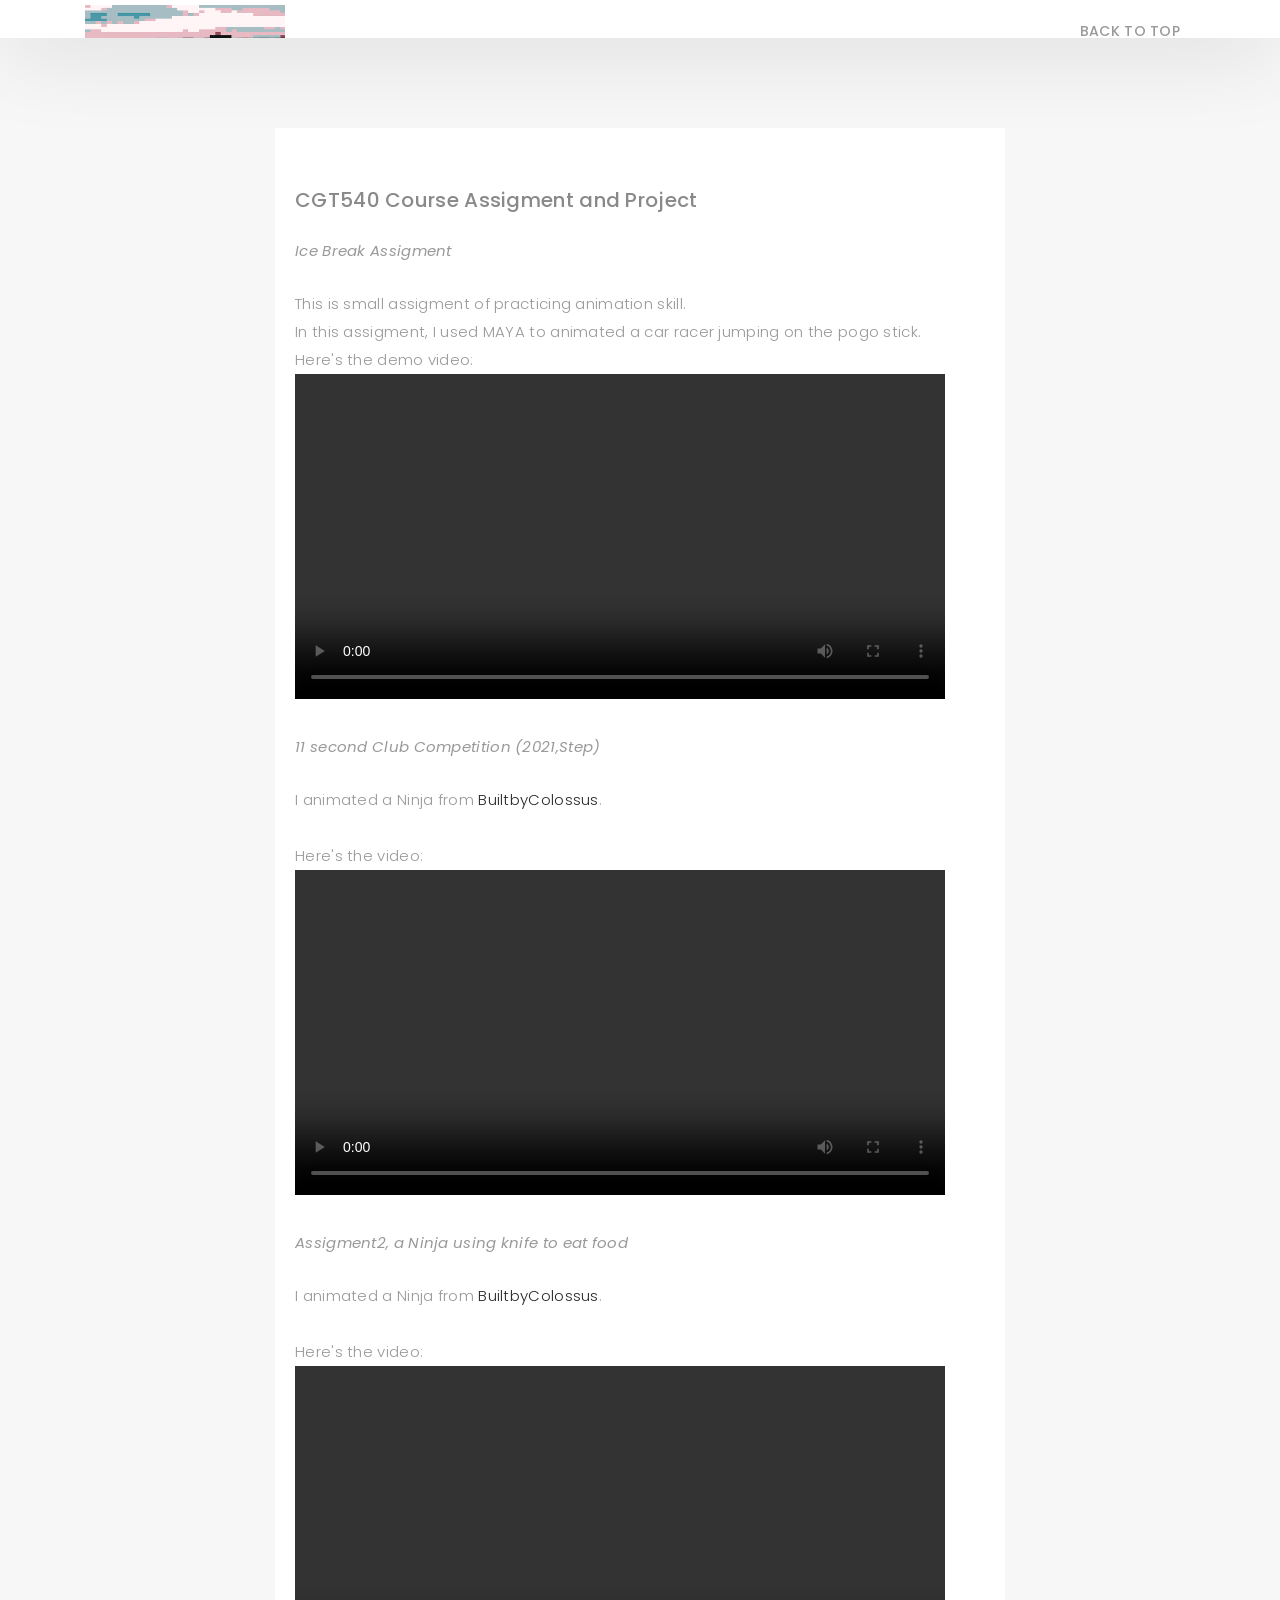
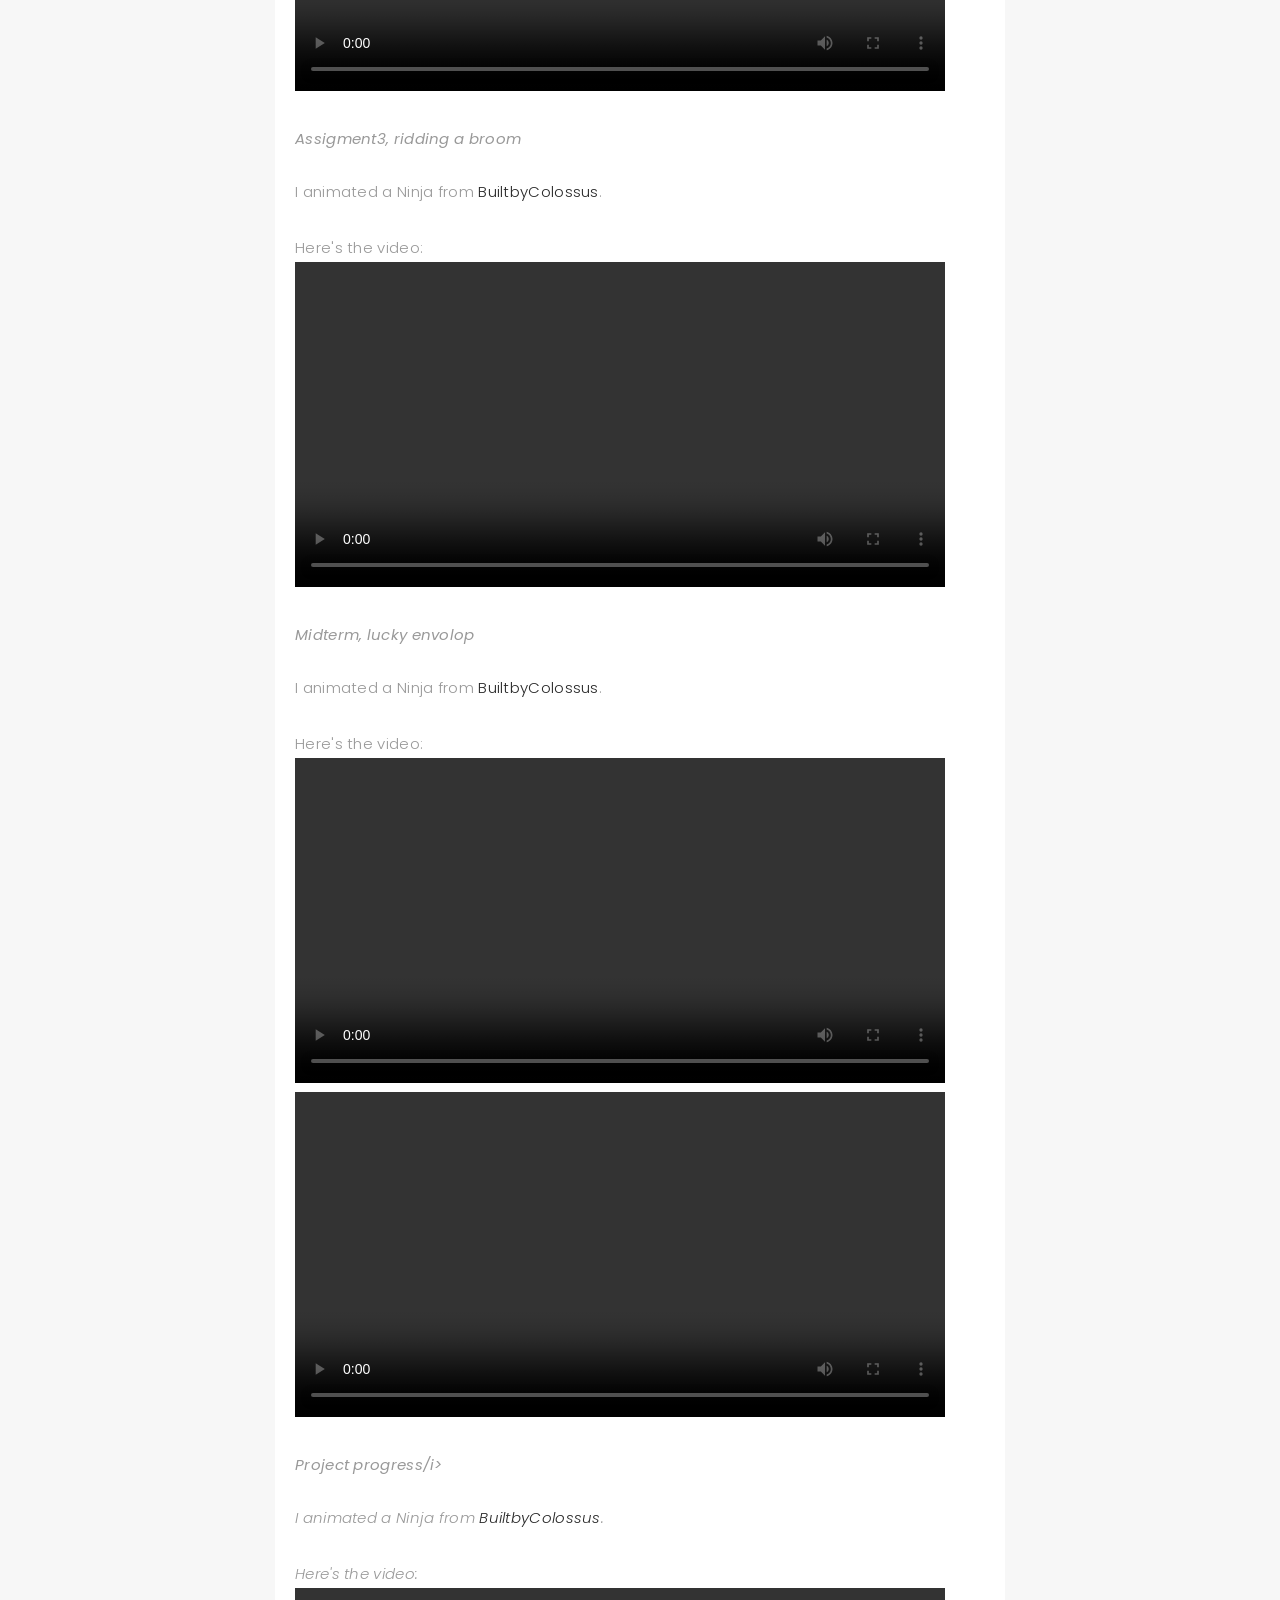
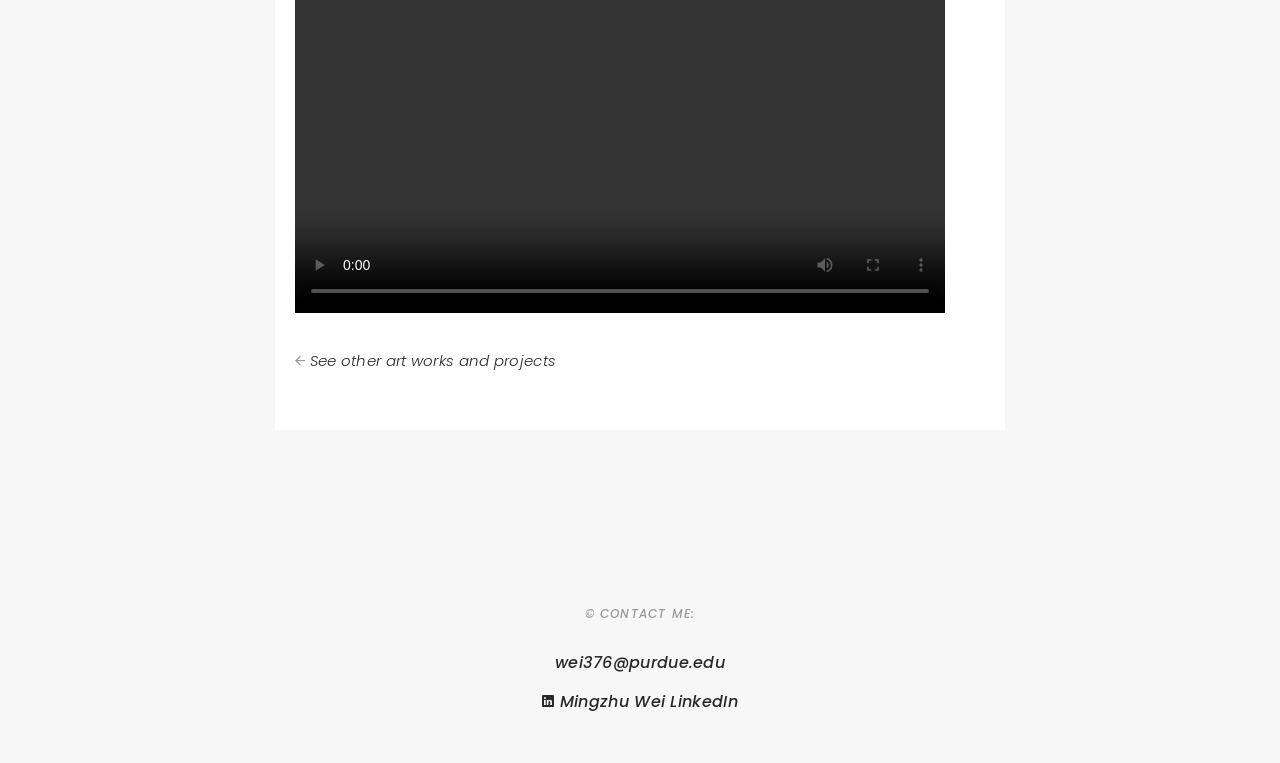
==== pages/myprj_cgt540_animation.html @ 2795fa81 "more stuff" ====
<!DOCTYPE html>
<html lang="en">

<head>

	<!-- meta -->
	<meta charset="utf-8">
	<meta content="width=device-width, initial-scale=1.0" name="viewport">

	<title>Mingzhu's Fog and Day Night Change Project</title>
	<meta content="" name="keywords">
	<meta content="" name="description">

	<!-- Google Fonts -->
	<link href="https://fonts.googleapis.com/css?family=Poppins:300,300i,400,400i,500,500i,600,600i,700,700i|Playfair+Display:400,400i,700,700i,900,900i" rel="stylesheet">

	<!-- Bootstrap CSS File -->
	<link href="../lib/bootstrap/css/bootstrap.min.css" rel="stylesheet">

	<!-- Libraries CSS Files -->
	<link href="../lib/ionicons/css/ionicons.min.css" rel="stylesheet">
	<link href="../lib/owlcarousel/assets/owl.carousel.min.css" rel="stylesheet">
	<link href="../lib/magnific-popup/magnific-popup.css" rel="stylesheet">
	<link href="../lib/hover/hover.min.css" rel="stylesheet">

	<!-- Blog Stylesheet File -->
	<link href="../css/blog.css" rel="stylesheet">

	<!-- Main Stylesheet File -->
	<link href="../css/style.css" rel="stylesheet">

	<!-- Responsive css -->
	<link href="../css/responsive.css" rel="stylesheet">

	<!-- Favicon -->
	<link rel="shortcut icon" href="../images/images_index/Mingzhu_logo.png">
	<!-- Global site tag (gtag.js) - Google Analytics -->
	<script async src="https://www.googletagmanager.com/gtag/js?id=UA-133697695-1"></script>
	<script>
		window.dataLayer = window.dataLayer || [];
		function gtag(){dataLayer.push(arguments);}
		gtag('js', new Date());

		gtag('config', 'UA-133697695-1');
	</script>

</head>

<body>

  <!-- start section navbar -->
  <nav id="main-nav-subpage" class="subpage-nav">
    <div class="row">
      <div class="container">

        <div class="logo">
          <a href="../index.html"><img src="../images/images_index/Mingzhu_logo.png" alt="logo"></a>
        </div>

        <div class="responsive"><i data-icon="m" class="ion-navicon-round"></i></div>

        <ul class="nav-menu list-unstyled">
          <li><a href="#header" class="smoothScroll">BACK TO TOP</a></li>
        </ul>
      </div>
    </div>
  </nav>
  <!-- End section navbar -->
  <!-- start section main content -->
  <div class="main-content paddsection">
    <div class="container">
      <div class="row justify-content-center">
        <div class="col-md-8 col-md-offset-2">
          <div class="row">
            <div class="container-main single-main">
              <div class="col-md-12">
                <div class="block-main mb-30">

                  <div class="content-main single-post padDiv">
                    <!-- <div class="journal-txt">
                      <h4>My Current Study and Working Area</h4>
                    </div> -->
                    <p class="mb-30">
                    <h5>CGT540 Course Assigment and Project</h5>
                      <p><strong><i>Ice Break Assigment</i></strong>
                      <p>This is small assigment of practicing animation skill.<br>
                        
                        In this assigment, I used MAYA to animated a car racer jumping on the pogo stick.
                        <br>
                        Here's the demo video:<br>
                        <video controls width="650">
                          <source src = "../images/images_video/pogo_stick.mp4" type = "video/mp4">
                        </video>

                    </p>

                    <p><strong><i>11 second Club Competition (2021,Step)</i></strong>

                      <p>I animated a Ninja from <a href="https://builtbycolossus.com/" class="smoothScroll">BuiltbyColossus</a>.<br>
                        
                  
                        <br>
                        Here's the video:<br>
                        <video controls width="650">
                          <source src = "../images/images_video/11SecClub_September_Competition.mp4" type = "video/mp4">
                        </video>

                    </p>

                    <p><strong><i>Assigment2, a Ninja using knife to eat food</i></strong>

                      <p>I animated a Ninja from <a href="https://builtbycolossus.com/" class="smoothScroll">BuiltbyColossus</a>.<br>
                        
                  
                        <br>
                        Here's the video:<br>
                        <video controls width="650">
                          <source src = "../images/images_video/A2.mp4" type = "video/mp4">
                        </video>

                    </p>

                    <p><strong><i>Assigment3, ridding a broom</i></strong>

                      <p>I animated a Ninja from <a href="https://builtbycolossus.com/" class="smoothScroll">BuiltbyColossus</a>.<br>
                        
                  
                        <br>
                        Here's the video:<br>
                        <video controls width="650">
                          <source src = "../images/images_video/assignment3.mp4" type = "video/mp4">
                        </video>

                    </p>

                    <p><strong><i>Midterm, lucky envolop</i></strong>

                      <p>I animated a Ninja from <a href="https://builtbycolossus.com/" class="smoothScroll">BuiltbyColossus</a>.<br>
                        
                  
                        <br>
                        Here's the video:<br>
                        <video controls width="650">
                          <source src = "../images/images_video/midterm.mp4" type = "video/mp4">
                        </video>

                        <video controls width="650">
                          <source src = "../images/images_video/midterm2.mp4" type = "video/mp4">
                        </video>
                    </p>

                    <p><strong><i>Project progress/i></strong>

                      <p>I animated a Ninja from <a href="https://builtbycolossus.com/" class="smoothScroll">BuiltbyColossus</a>.<br>
                        
                  
                        <br>
                        Here's the video:<br>
                        <video controls width="650">
                          <source src = "../images/images_video/11SecClub_September_Competition.mp4" type = "video/mp4">
                        </video>

                    </p>






                    <p class="align-content-center">
                    <i class="ion-android-arrow-back"> <a href="../index.html#project" class="smoothScroll">See other art works and projects</a></i>
                    </p>

                  </div>
                </div>

              </div>


            </div>
          </div>
        </div>
      </div>
    </div>
  </div>
  <!--  </div> -->
  <!-- start section main content -->

   <!-- start section footer -->
   <div id="footer" class="text-center">
    <div class="container">

      <p>&copy; Contact me: <br>

      <div class="credits">

        <h6><a href="mailto: wei376@purdue.edu">wei376@purdue.edu</a></h6>
        <br>
      <h6><a href="https://www.linkedin.com/in/mingzhu-wei/"><i class="ion-social-linkedin"></i>  Mingzhu Wei LinkedIn</a></h6>
      </div>
    </p>
    </div>
  </div>
<!-- End section footer -->

  <!-- JavaScript Libraries -->
  <script src="../lib/jquery/jquery.min.js"></script>
  <script src="../lib/jquery/jquery-migrate.min.js"></script>
  <script src="../lib/bootstrap/js/bootstrap.bundle.min.js"></script>
  <script src="../lib/typed/typed.js"></script>
  <script src="../lib/owlcarousel/owl.carousel.min.js"></script>
  <script src="../lib/magnific-popup/magnific-popup.min.js"></script>
  <script src="../lib/isotope/isotope.pkgd.min.js"></script>

  <!-- Contact Form JavaScript File -->
  <script src="../contactform/contactform.js"></script>

  <!-- Template Main Javascript File -->
  <script src="../js/main.js"></script>


</body>

</html>
---- css/blog.css ----
/*-----------------------------------------------------------------------------------*/

/*  -  Navbar fixd page
/*-----------------------------------------------------------------------------------*/

.subpage-nav {
  display: block !important;
  position: relative;
}

/*-----------------------------------------------------------------------------------*/

/*  /* Single page */

/*-----------------------------------------------------------------------------------*/

/* main content */

.main-content {
  background: #f7f7f7;
}

.main-content .container-main {
  display: inline-block;
  width: 100%;
}

.main-content .container-main .block-main {
  margin-bottom: 30px;
  overflow: hidden;
}

.container-main .block-main .content-main {
  background: #fff none repeat scroll 0 0;
  display: inline-block;
  width: 100%;
}

.journal-txt h4 a {
  display: block;
  font-size: 19px;
  line-height: 24px;
  margin: 0 0 13px 0;
  font-weight: 500;
  color: #292929;
  -moz-transition: all 0.5s ease-in-out 0s;
  -ms-transition: all 0.5s ease-in-out 0s;
  -o-transition: all 0.5s ease-in-out 0s;
  -webkit-transition: all 0.5s ease-in-out 0s;
  transition: all 0.5s ease-in-out 0s;
}

.journal-txt h4 a:hover {
  color: #b8a07e;
  -moz-transition: all 0.5s ease-in-out 0s;
  -ms-transition: all 0.5s ease-in-out 0s;
  -o-transition: all 0.5s ease-in-out 0s;
  -webkit-transition: all 0.5s ease-in-out 0s;
  transition: all 0.5s ease-in-out 0s;
}

.post-meta ul li {
  font-size: 12px;
  font-weight: normal;
  margin-left: 8px;
  margin-right: 8px;
  text-transform: capitalize;
  display: inline-block;
  float: none;
}

.content-main .post-meta a {
  color: #a2a2a2;
  margin-left: 5px;
}

/* Commonts */

.comments {
  background: #fff;
}

.entry-comments h6 {
  margin-right: 10px;
  font-size: 13px;
  letter-spacing: 0.1em;
  font-weight: 500;
}

.entry-comments-item {
  margin-top: 40px;
  padding-bottom: 40px;
  border-bottom: 1px solid #f2f2f2;
}

.entry-comments-avatar {
  position: absolute;
  display: block;
  border-radius: 50%;
  width: 60px;
  height: 60px;
}

.entry-comments-body {
  padding-left: 86px;
}

.entry-comments-author {
  margin-right: 10px;
  font-size: 13px;
  color: #292929;
  letter-spacing: 0.1em;
  font-weight: 500;
}

.rep {
  font-size: 13px;
  color: #292929;
  letter-spacing: 0.1em;
  font-weight: 500;
  text-transform: capitalize;
}

.entry-comments span a {
  font-size: 13px;
  color: #999;
}

.entry-comments-reply {
  padding-left: 10%;
}

/* Commonts form */

.cmt {
  background: #fff;
}

blockquote {
  padding: 40px;
  background-color: #f2f2f2;
  margin: 30px 0;
  border: none;
  border-left: 4px solid #b8a07e;
}
---- css/style.css ----
/*
  Theme Name: Folio
  Theme URL: https://bootstrapmade.com/folio-bootstrap-portfolio-template/
  Author: BootstrapMade.com
  Author URL: https://bootstrapmade.com
*/

/*  General Styling
/*-----------------------------------------------------------------------------------*/


body {
  background: #ffffff;
  color: #898989;
  font-family: 'Poppins', helvetica;
  font-size: 15px;
  font-weight: 300;
  line-height: 20px;
  letter-spacing: 0.02em;
  overflow-x: hidden;
  margin: 0 auto;
  padding: 0;
  -moz-box-sizing: border-box;
  -ms-box-sizing: border-box;
  -o-box-sizing: border-box;
  -webkit-box-sizing: border-box;
  box-sizing: border-box;
}

h1, h2, h3, h4, h5, h6 {
  margin: 0;
}

h2 {
  color: #292929;
  font-weight: 600;
}

h4 {
  color: #292929;
  font-size: 20px;
  font-weight: 600;
}

a {
  color: #292929;
  text-decoration: none !important;
  -moz-transition: all 0.5s ease-in-out 0s;
  -ms-transition: all 0.5s ease-in-out 0s;
  -o-transition: all 0.5s ease-in-out 0s;
  -webkit-transition: all 0.5s ease-in-out 0s;
  transition: all 0.5s ease-in-out 0s;
}

a:hover {
  -moz-transition: all 0.5s ease-in-out 0s;
  -ms-transition: all 0.5s ease-in-out 0s;
  -o-transition: all 0.5s ease-in-out 0s;
  -webkit-transition: all 0.5s ease-in-out 0s;
  transition: all 0.5s ease-in-out 0s;
}

a:hover, a:focus {
  color: #b8a07e;
  text-decoration: underline;
}

nav ul li a {
  padding: 2px 0 0 0;
  position: relative;
  display: block;
  font-size: 12px;
  color: #999999;
  letter-spacing: 0.1em;
  font-weight: 500;
  line-height: 14px;
  text-transform: uppercase;
  -moz-transition: all 0.5s ease-in-out 0s;
  -ms-transition: all 0.5s ease-in-out 0s;
  -o-transition: all 0.5s ease-in-out 0s;
  -webkit-transition: all 0.5s ease-in-out 0s;
  transition: all 0.5s ease-in-out 0s;
}

p {
  margin: 25px 0;
  padding: 0;
  font-size: 15px;
  color: #999999;
  line-height: 28px;
}

::-moz-selection {
  background: #b8a07e;
  color: #fff;
}

::selection {
  background: #b8a07e;
  color: #fff;
}

.btn {
  background: #333;
  border: medium none;
  border-radius: 0;
  color: #fff;
  font-size: 12px;
  height: 50px;
  line-height: 50px;
  padding: 0 30px;
  text-transform: uppercase;
}

.btn:hover, .btn:focus {
  color: #fff;
}

.padDiv {
  padding: 30px 20px;
}

.section-title {
  margin-bottom: 70px;
}

.section-title h2 {
  font-size: 25px;
  letter-spacing: 2px;
  text-transform: uppercase;
}

.form-control {
  background-color: transparent;
  border: 1px solid #999;
  border-radius: 0;
  color: #999999;
  font-size: 12px;
  font-weight: 500;
  height: 50px;
  letter-spacing: 0.1em;
  padding-left: 10px;
  margin: 0 0 25px 0;
  line-height: 14px;
  text-transform: uppercase;
}

.form-control:focus {
  box-shadow: none;
  outline: 0 none;
}

.paddsection {
  padding-top: 90px;
  padding-bottom: 90px;
}

.paddsections {
  padding-top: 90px;
  padding-bottom: 90px !important;
}

.hvr-shutter-in-horizontal::before {
  background: #333;
}

.hvr-shutter-in-horizontal:hover {
  background: #b8a07e;
}

.mb-30 {
  margin-bottom: 30px;
}

/*-----------------------------------------------------------------------------------*/
/*  Navbar Top
/*-----------------------------------------------------------------------------------*/

nav {
  position: fixed;
  background: #fff;
  z-index: 1000;
  width: 100%;
  padding: 20px;
  display: none;
  -webkit-box-shadow: 0px 2px 92px 0px rgba(0, 0, 0, 0.18);
  -moz-box-shadow: 0px 2px 92px 0px rgba(0, 0, 0, 0.18);
  box-shadow: 0px 2px 92px 0px rgba(0, 0, 0, 0.18);
}

.nav-menu {
  float: right;
  line-height: 32px;
  margin-bottom: 0;
  padding-top: 16px;
}

nav ul li {
  float: left;
  margin-right: 15px;
  font-family: 'Poppins', sans-serif;
  font-size: 14px;
  margin-left: 40px;
}

nav ul li a {
  padding: 2px 0 0 0;
  position: relative;
  display: block;
  font-size: 14px;
  color: #999999;
  font-family: 'Poppins', helvetica;
  font-weight: 500;
  line-height: 16px;
  text-transform: uppercase;
  letter-spacing: 0.02em;
  text-transform: capitalize;
}

.logo {
  float: left;
}

.logo img {
  width: 200px;
  height: 100px;
}

.responsive {
  display: none;
  font-size: 23px;
}

.active {
  color: #afafaf;
}

/*----------------------------------------------------------------------------------*/
/*  Header
/*-----------------------------------------------------------------------------------*/

#header {
  background: url("../images/images_index/background.png") repeat scroll center center / cover;
  height: 130vh;
  width: 100%;
}


#header .header-content {
  height: 100vh;
  text-align: left;
  width: 100%;
  display: flex;
  justify-content: center;
  flex-direction: column;
}

.header-content h1 {
  font-size: 40px;
  font-weight: 700;
  margin-bottom: 10px;
  text-transform: uppercase;
  color: #fff;
}

.header-content p {
  font-size: 13px;
  letter-spacing: 5px;
  margin-top: 0;
  margin-bottom: 30px;
  text-transform: capitalize;
  color: #fff;
  font-weight: 500;
}

.header-content .list-social li {
  float: left;
  margin-right: 20px;
}

.header-content .list-social li i {
  color: #fff;
  font-size: 15px;
}

/*-----------------------------------------------------------------------------------*/
/*  Aout-us
/*-----------------------------------------------------------------------------------*/

#about {
  width: 100%;
  height: auto;
  background: #f7f7f7;
  padding-top: 190px;
}

#about .div-img-bg {
  padding-bottom: 30px;
  border: 20px solid #b8a07e;
}

#about .div-img-bg .about-img img {
  width: 100%;
  box-shadow: 0px 0px 85px 0px rgba(0, 0, 0, 0.14);
  margin-top: -60px;
  margin-left: 40px;
  height: 400px;
  object-fit: cover;
}

#about .about-descr .p-heading {
  font-family: 'Playfair Display', serif;
  font-size: 28px;
  text-align: left;
}

#about .about-descr .separator {
  max-width: 80%;
  margin-bottom: 0;
  text-align: left;
}

/*-----------------------------------------------------------------------------------*/
/*   Services
/*-----------------------------------------------------------------------------------*/

#services {
  background: #f7f7f7;
  position: relative;
  padding-bottom: 80px;
}

.owl-item {
  float: left;
}
.services-block span {
  margin: 10px 0;
  position: relative;
  font-size: 13px;
  color: #292929;
  letter-spacing: 0.1em;
  font-weight: 500;
  text-transform: uppercase;
  display: block;
}

.services-block .separator {
  margin: 0;
  font-size: 13px;
  line-height: 22px;
}

.services-block i {
  font-size: 44px;
  color: #b8a07e;
  line-height: 44px;
}


.services-carousel  .owl-stage-outer {
  overflow: hidden;
}

.services-carousel .owl-dots {
  margin-top: 5px;
  text-align: center;
}

.services-carousel .owl-dot {
  display: inline-block;
  margin: 0 5px;
  width: 12px !important;
  height: 12px !important;
  border-radius: 50%;
  border: 0;
  padding: 0 !important;
  background-color: #ddd;
  cursor: pointer;
}

.services-carousel .owl-dot.active {
  background-color: #b8a07e;
}

.owl-nav {
  display: none;
}


/*-----------------------------------------------------------------------------------*/
/*  Portfolio
/*-----------------------------------------------------------------------------------*/

#portfolio {
  position: relative;
  padding-bottom: 50px;
}

#portfolio .portfolio-list {
  margin-bottom: 50px;
}

#portfolio .portfolio-list .nav {
  display: inline-block;
  margin: 0;
}

#portfolio .portfolio-list .nav li {
  margin: 0 40px 0 0;
  float: left;
  font-size: 14px;
  color: #999999;
  line-height: 16px;
  cursor: pointer;
  font-family: 'Poppins', helvetica;
  font-weight: 500;
  letter-spacing: 0.02em;
  text-transform: capitalize;
  -moz-transition: all 0.5s ease-in-out 0s;
  -ms-transition: all 0.5s ease-in-out 0s;
  -o-transition: all 0.5s ease-in-out 0s;
  -webkit-transition: all 0.5s ease-in-out 0s;
  transition: all 0.5s ease-in-out 0s;
}

#portfolio .portfolio-list .nav li:hover, #portfolio .portfolio-list .nav li.filter-active  {
  color: #b8a07e;
  -moz-transition: all 0.5s ease-in-out 0s;
  -ms-transition: all 0.5s ease-in-out 0s;
  -o-transition: all 0.5s ease-in-out 0s;
  -webkit-transition: all 0.5s ease-in-out 0s;
  transition: all 0.5s ease-in-out 0s;
}

#portfolio .portfolio-container {
  display: inline-block;
  margin-bottom: 50px;
  width: 100%;
}

.portfolio-thumbnail {
  margin-bottom: 30px;
  overflow: hidden;
  min-height: 260px;
  height: auto;
}

.portfolio-thumbnail img {
  max-width: 100%;
}

/*-----------------------------------------------------------------------------------*/
/*  Journal
/*-----------------------------------------------------------------------------------*/

#journal,  #journal-blog {
  height: auto;
  width: 100%;
  background: #f7f7f7;
  padding-bottom: 60px;
  position: relative;
}

#journal-blog {
  background: #fff;
  padding-bottom: 30px;
}

#journal .journal-block {
  display: inline-block;
  height: auto;
  width: 100%;
}

#journal .journal-block .journal-info {
  position: relative;
}

.journal-block .journal-info img {
  max-width: 100%;
}

.journal-block .journal-info .journal-txt {
  padding: 25px 0px;
  position: relative;
}

.journal-block .journal-info .journal-txt h4 a {
  display: block;
  font-size: 19px;
  line-height: 24px;
  margin: 0 0 13px 0;
  font-weight: 500;
  color: #292929;
  -moz-transition: all 0.5s ease-in-out 0s;
  -ms-transition: all 0.5s ease-in-out 0s;
  -o-transition: all 0.5s ease-in-out 0s;
  -webkit-transition: all 0.5s ease-in-out 0s;
  transition: all 0.5s ease-in-out 0s;
}

.journal-block .journal-info .journal-txt h4 a:hover {
  color: #b8a07e;
  -moz-transition: all 0.5s ease-in-out 0s;
  -ms-transition: all 0.5s ease-in-out 0s;
  -o-transition: all 0.5s ease-in-out 0s;
  -webkit-transition: all 0.5s ease-in-out 0s;
  transition: all 0.5s ease-in-out 0s;
}

.journal-block .journal-info .journal-txt p {
  margin: 0;
  font-size: 14px;
  line-height: 24px;
}

/*-----------------------------------------------------------------------------------*/
/*  Contact
/*-----------------------------------------------------------------------------------*/

#contact {
  height: auto;
  width: 100%;
}

.contact-details {
  list-style: none;
  margin: 0;
  padding: 0;
}

.contact-details li {
  padding-bottom: 10px;
}

#contact input, #contact textarea {
  width: 100%;
}


#contact  #sendmessage {
  color: #18d26e;
  border: 1px solid #18d26e;
  display: none;
  text-align: center;
  padding: 15px;
  font-weight: 600;
  margin: 15px;
}

#contact  #errormessage {
  color: red;
  display: none;
  border: 1px solid red;
  text-align: center;
  padding: 15px;
  font-weight: 600;
  margin: 15px;
}

#contact #sendmessage.show, #contact #errormessage.show, #contact .show {
  display: block;
}

#contact .validation {
  color: red;
  display: none;
  margin: 0 0 20px;
  font-weight: 400;
  font-size: 13px;
}

/*-----------------------------------------------------------------------------------*/
/*  Footer
/*-----------------------------------------------------------------------------------*/

#footer {
  background: #f7f7f7;
  padding-top: 50px;
  padding-bottom: 50px;
}

#footer .socials-media {
  width: 100%;
}

#footer .socials-media ul {
  display: inline-block;
  float: none;
  margin: 0 0 20px 0;
}

#footer .socials-media ul li {
  float: left;
  margin-left: 10px;
  margin-right: 10px;
}

#footer .socials-media ul li a {
  font-size: 24px;
  color: #999;
  letter-spacing: 0.1em;
  font-weight: 500;
  background: transparent;
  text-transform: uppercase;
  -moz-transition: all 0.5s ease-in-out 0s;
  -ms-transition: all 0.5s ease-in-out 0s;
  -o-transition: all 0.5s ease-in-out 0s;
  -webkit-transition: all 0.5s ease-in-out 0s;
  transition: all 0.5s ease-in-out 0s;
}

#footer .socials-media ul li a:hover {
  color: #b8a07e;
  -moz-transition: all 0.5s ease-in-out 0s;
  -ms-transition: all 0.5s ease-in-out 0s;
  -o-transition: all 0.5s ease-in-out 0s;
  -webkit-transition: all 0.5s ease-in-out 0s;
  transition: all 0.5s ease-in-out 0s;
}

#footer p {
  font-size: 12px;
  letter-spacing: 0.1em;
  font-weight: 500;
  margin-top: 0;
  text-transform: uppercase;
}

.credits {
  font-size: 9px;
}
---- css/responsive.css ----
/** Width between 1200x to 0
 *  ~~~~~~~~~~~~~~~~~~~~~~~~~~~~~~~~~~~~
 */

@media (min-width: 1200px) {

}

/** Width between 992px to 1199px
 *  ~~~~~~~~~~~~~~~~~~~~~~~~~~~~~~~~~~~~
 */

@media (min-width: 992px) and (max-width: 1199px) {
  
}

/** Width between 768px to 991px
 *  ~~~~~~~~~~~~~~~~~~~~~~~~~~~~~~~~~~~~
 */

@media (min-width: 768px) and (max-width: 991px) {
  /* Navbar */
  nav {
    padding: 10px 15px;
  }
  .nav-menu {
    margin-top: 40px;
    display: none;
    float: none;
    width: 100%;
  }
  .nav-menu li {
    float: none;
    width: 100%;
    text-align: center;
    border-top: 1px solid #f7f7f7;
    line-height: 45px;
    margin-left: 0;
    padding-top: 10px;
    padding-bottom: 10px;
  }
  .responsive {
    float: right;
    padding-top: 15px;
    display: block;
  }
  /* About */
  .head-info .header-content .cmaster h1 {
    font-size: 32px;
  }
  #about .div-img-bg {
    padding: 0;
  }
  #about .div-img-bg .about-img img {
    margin-top: 0%;
    margin-left: calc(0% - 0px);
  }
  #about .about-descr .p-heading {
    font-size: 20px;
  }
  #about .about-descr .separator {
    max-width: 100%;
    margin-bottom: 0;
  }
  /* portfolio */
  #portfolio .portfolio-list .nav li {
    float: none;
    margin: 20px;
    display: inline-block;
  }
  /* journal */
  #journal .journal-block .journal-info {
    margin-bottom: 30px;
  }
  /* Contact */
  .contact-contact {
    margin-bottom: 30px;
  }
  /* Footer */
  #footer .socials-media ul li {
    margin-right: 0;
    margin-left: 0;
    float: none;
    display: inline-block;
  }
}

/** Width between 767px to 0
 *  ~~~~~~~~~~~~~~~~~~~~~~~~~~~~~~~~~~~~
 */

@media (max-width: 767px) {
  /* Navbar */
  nav {
    padding: 20px 15px;
  }
  .nav-menu {
    margin-top: 40px;
    display: none;
    float: none;
    width: 100%;
  }
  .nav-menu li {
    float: none;
    width: 100%;
    text-align: center;
    border-top: 1px solid #f7f7f7;
    line-height: 45px;
    margin-left: 0;
    padding-top: 10px;
    padding-bottom: 10px;
  }
  .responsive {
    float: right;
    padding-top: 15px;
    display: block;
  }
  /* About */
  .head-info .header-content h1 {
    font-size: 32px;
  }
  #about .div-img-bg {
    padding: 0;
  }
  #about .div-img-bg .about-img img {
    margin-top: 0%;
    margin-left: calc(0% - 0px);
  }
  #about .about-descr .p-heading {
    font-size: 20px;
  }
  #about .about-descr .separator {
    max-width: 100%;
    margin-bottom: 0;
  }
  /* portfolio */
  #portfolio .portfolio-list .nav li {
    float: none;
    margin: 20px;
    display: inline-block;
  }
  /* journal */
  #journal .journal-block .journal-info {
    margin-bottom: 30px;
  }
  /* Contact */
  .contact-contact {
    margin-bottom: 30px;
  }
  /* Footer */
  #footer .socials-media ul li {
    margin-right: 0;
    margin-left: 0;
    float: none;
    display: inline-block;
  }
}

/** Width between 600px to 0
 *  ~~~~~~~~~~~~~~~~~~~~~~~~~~~~~~~~~~~~
 */

@media (max-width: 600px) {
  /* Navbar */
  nav {
    padding: 20px 15px;
  }
  .nav-menu {
    margin-top: 40px;
    display: none;
    float: none;
    width: 100%;
  }
  .nav-menu li {
    float: none;
    width: 100%;
    text-align: center;
    border-top: 1px solid #f7f7f7;
    line-height: 45px;
    margin-left: 0;
    padding-top: 10px;
    padding-bottom: 10px;
  }
  .responsive {
    float: right;
    padding-top: 15px;
    display: block;
  }
  /* About */
  .head-info .header-content h1 {
    font-size: 32px;
  }
  #about .div-img-bg {
    padding: 0;
  }
  #about .div-img-bg .about-img img {
    margin-top: 0%;
    margin-left: calc(0% - 0px);
  }
  #about .about-descr .p-heading {
    font-size: 20px;
  }
  #about .about-descr .separator {
    max-width: 100%;
    margin-bottom: 0;
  }
  /* portfolio */
  #portfolio .portfolio-list .nav li {
    float: none;
    margin: 10px;
    display: inline-block;
  }
  /* journal */
  #journal .journal-block .journal-info {
    margin-bottom: 30px;
  }
  /* Contact */
  .contact-contact {
    margin-bottom: 30px;
  }
  /* Footer */
  #footer .socials-media ul li {
    margin-right: 0;
    margin-left: 0;
    float: none;
    display: inline-block;
  }
}

/** Width between 480px to 0
 *  ~~~~~~~~~~~~~~~~~~~~~~~~~~~~~~~~~~~~
 */

@media (max-width: 480px) {
  /* Navbar */
  nav {
    padding: 20px 15px;
  }
  .nav-menu {
    margin-top: 40px;
    display: none;
    float: none;
    width: 100%;
  }
  .nav-menu li {
    float: none;
    width: 100%;
    text-align: center;
    border-top: 1px solid #f7f7f7;
    line-height: 45px;
    margin-left: 0;
    padding-top: 10px;
    padding-bottom: 10px;
  }
  .responsive {
    float: right;
    padding-top: 15px;
    display: block;
  }
  /* About */
  .head-info .header-content h1 {
    font-size: 32px;
  }
  #about .div-img-bg {
    padding: 0;
  }
  #about .div-img-bg .about-img img {
    margin-top: 0%;
    margin-left: calc(0% - 0px);
  }
  #about .about-descr .p-heading {
    font-size: 20px;
  }
  #about .about-descr .separator {
    max-width: 100%;
    margin-bottom: 0;
  }
  /* portfolio */
  #portfolio .portfolio-list .nav li {
    float: none;
    margin: 20px;
  }
  /* journal */
  #journal .journal-block .journal-info {
    margin-bottom: 30px;
  }
  /* Contact */
  .contact-contact {
    margin-bottom: 30px;
  }
  /* Footer */
  #footer .socials-media ul li {
    margin-right: 0;
    margin-left: 0;
    float: none;
    display: inline-block;
  }
}

/** Width between 320px to 0
 *  ~~~~~~~~~~~~~~~~~~~~~~~~~~~~~~~~~~~~
 */

@media (max-width: 320px) {
  /* Navbar */
  nav {
    padding: 20px 15px;
  }
  .nav-menu {
    margin-top: 40px;
    display: none;
    float: none;
    width: 100%;
  }
  .nav-menu li {
    float: none;
    width: 100%;
    text-align: center;
    border-top: 1px solid #f7f7f7;
    line-height: 45px;
    margin-left: 0;
    padding-top: 10px;
    padding-bottom: 10px;
  }
  .responsive {
    float: right;
    padding-top: 15px;
    display: block;
  }
  /* About */
  .head-info .header-content h1 {
    font-size: 32px;
  }
  #about .div-img-bg {
    padding: 0;
  }
  #about .div-img-bg .about-img img {
    margin-top: 0%;
    margin-left: calc(0% - 0px);
  }
  #about .about-descr .p-heading {
    font-size: 20px;
  }
  #about .about-descr .separator {
    max-width: 100%;
    margin-bottom: 0;
  }
  /* portfolio */
  #portfolio .portfolio-list .nav li {
    float: none;
    margin: 20px;
  }
  /* journal */
  #journal .journal-block .journal-info {
    margin-bottom: 30px;
  }
  /* Contact */
  .contact-contact {
    margin-bottom: 30px;
  }
  /* Footer */
  #footer .socials-media ul li {
    margin-right: 0;
    margin-left: 0;
    float: none;
    display: inline-block;
  }
  /* Single page */
  .entry-comments-body span {
    display: inline-block;
    margin-right: 0;
  }
}
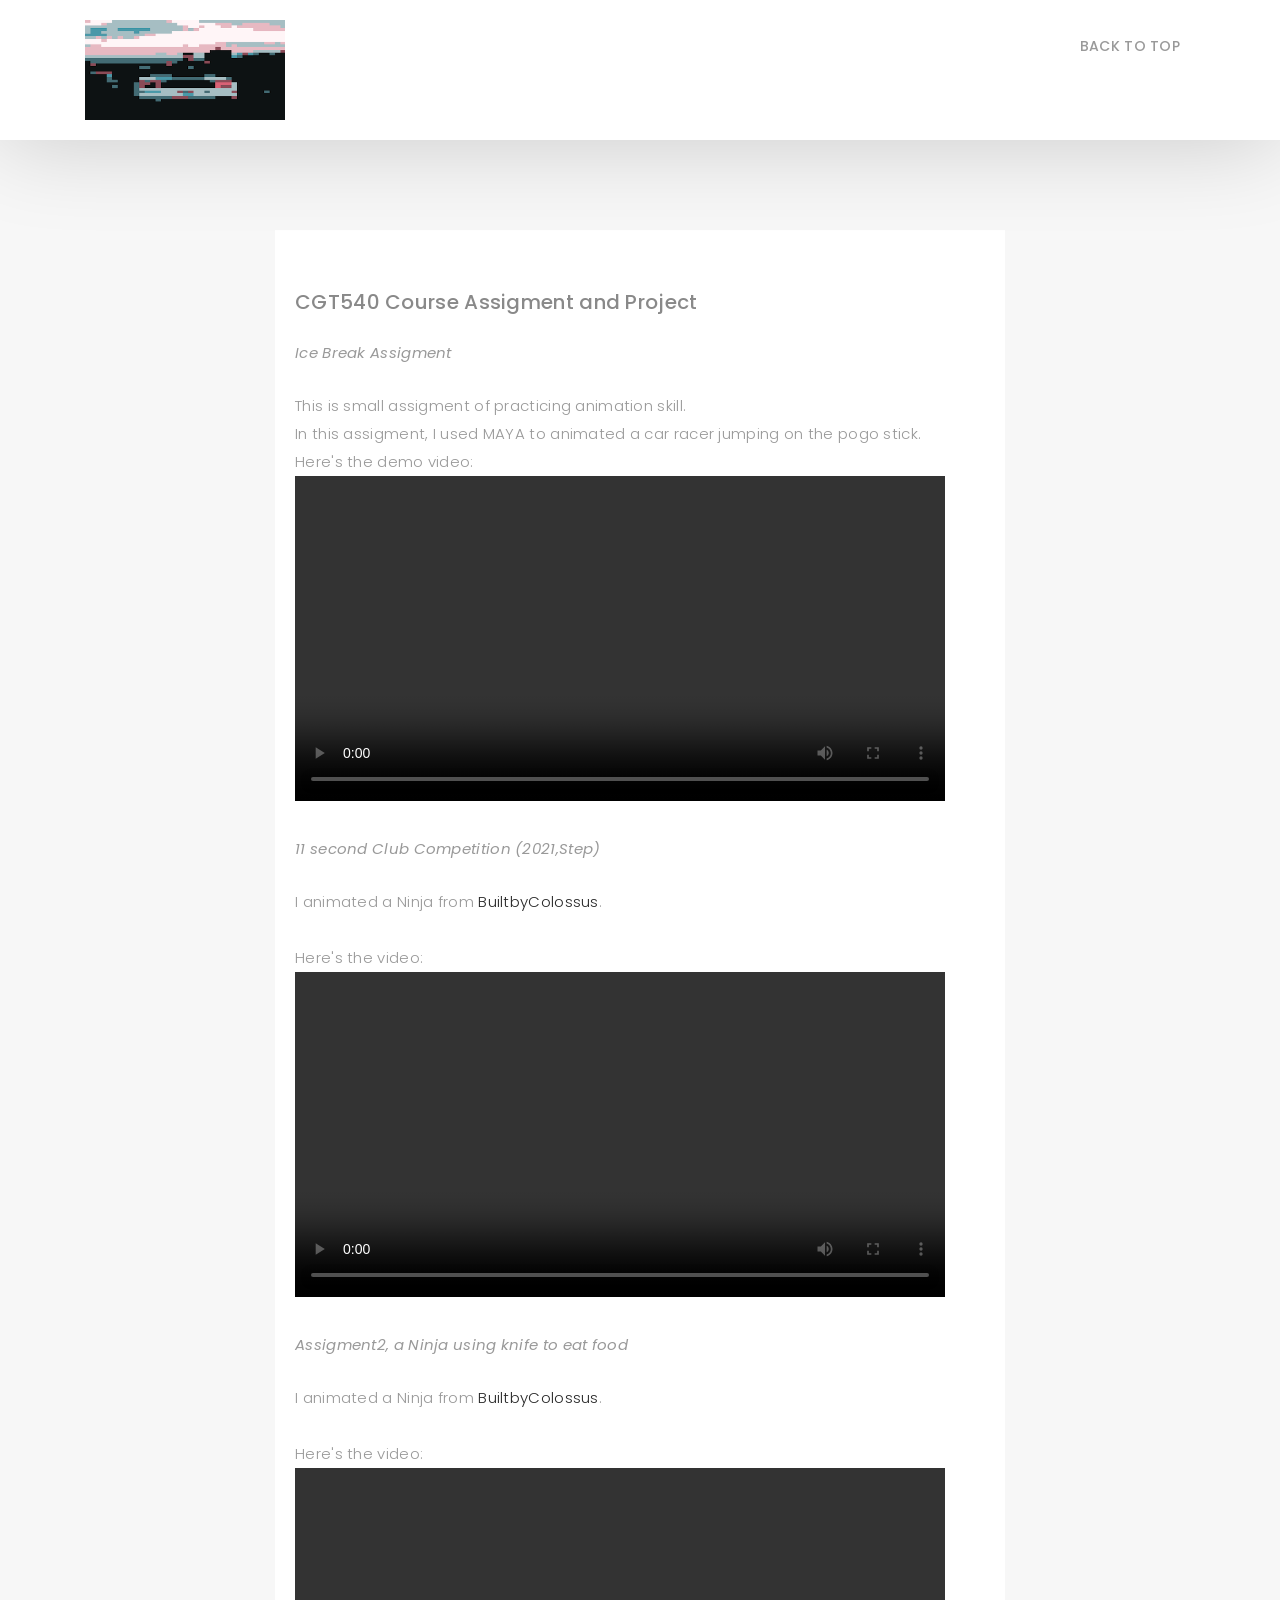
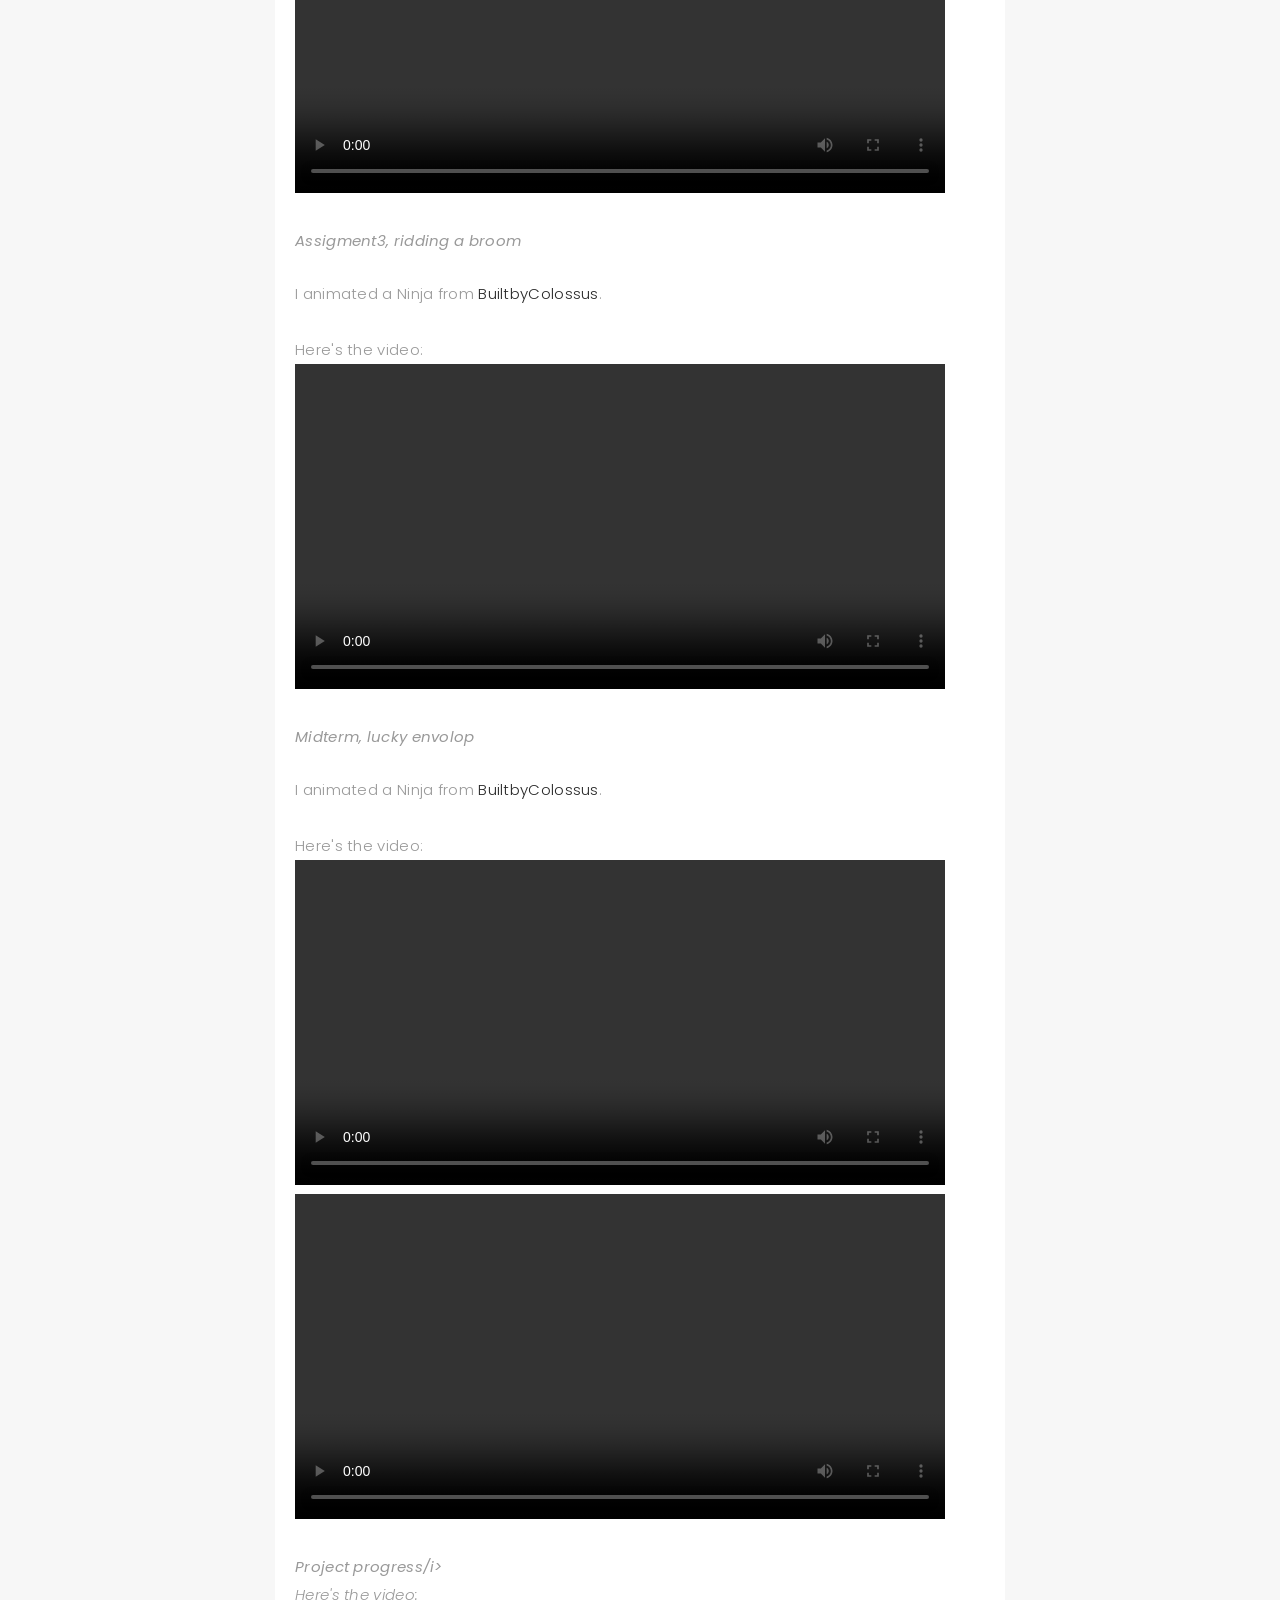
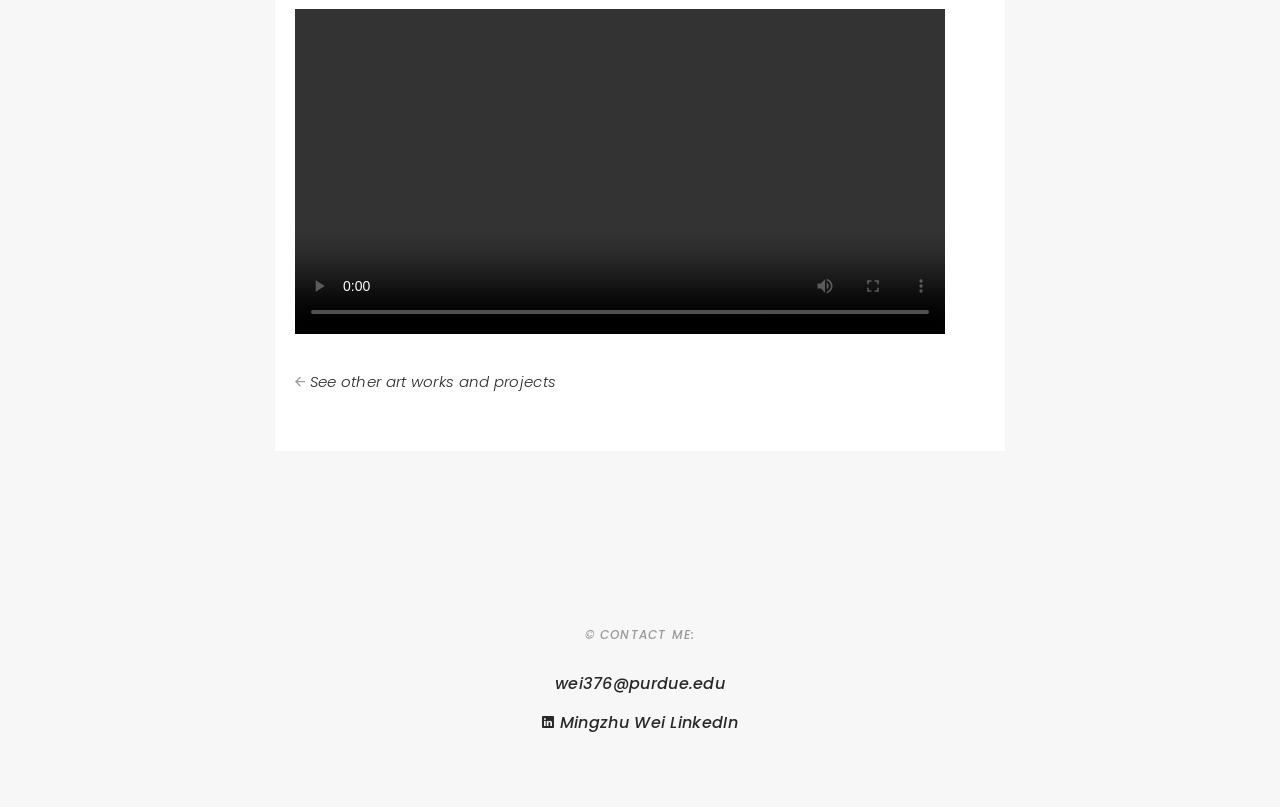
==== commit ce4ee75b: "final1" ====
--- a/pages/myprj_cgt540_animation.html
+++ b/pages/myprj_cgt540_animation.html
@@ -151,13 +151,13 @@
 
                     <p><strong><i>Project progress/i></strong>
 
-                      <p>I animated a Ninja from <a href="https://builtbycolossus.com/" class="smoothScroll">BuiltbyColossus</a>.<br>
-                        
-                  
-                        <br>
-                        Here's the video:<br>
-                        <video controls width="650">
-                          <source src = "../images/images_video/11SecClub_September_Competition.mp4" type = "video/mp4">
+                     
+                        
+                  
+                        <br>
+                        Here's the video:<br>
+                        <video controls width="650">
+                          <source src = "../images/images_video/final_project.mp4" type = "video/mp4">
                         </video>
 
                     </p>
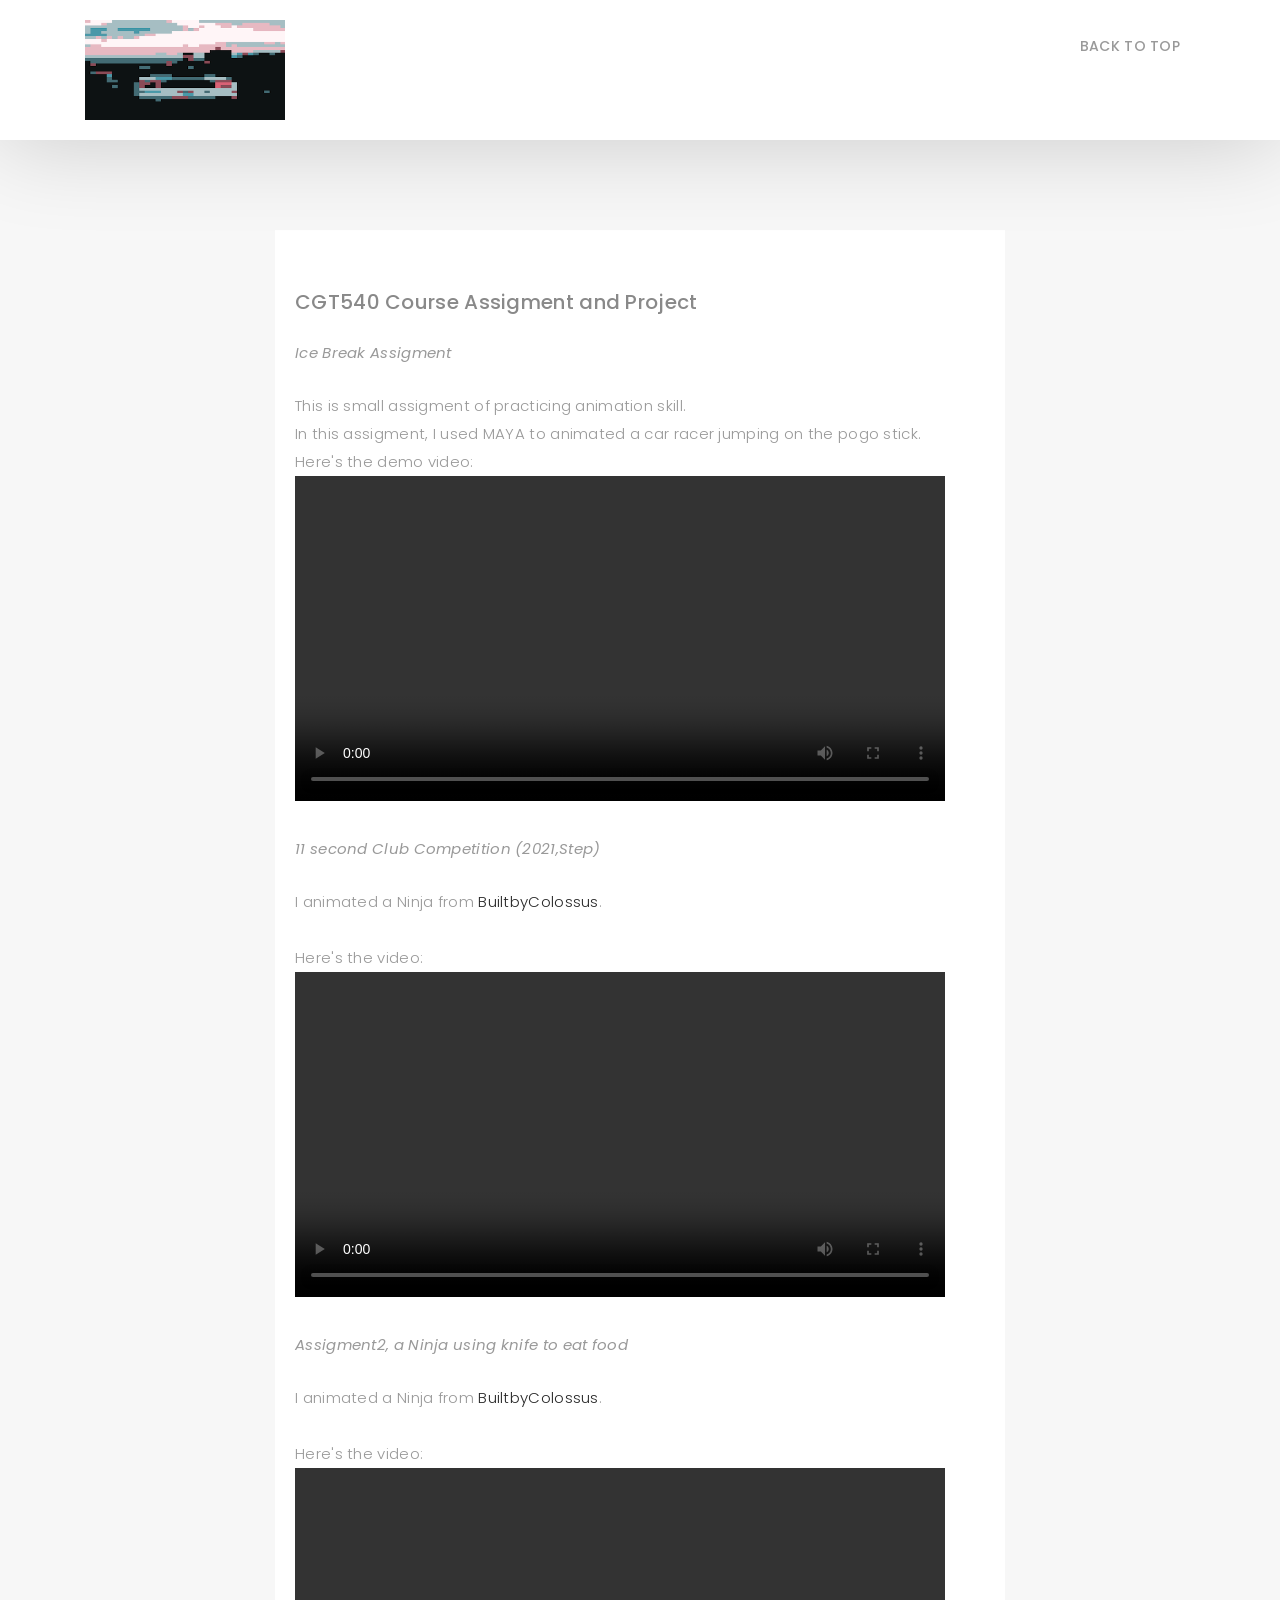
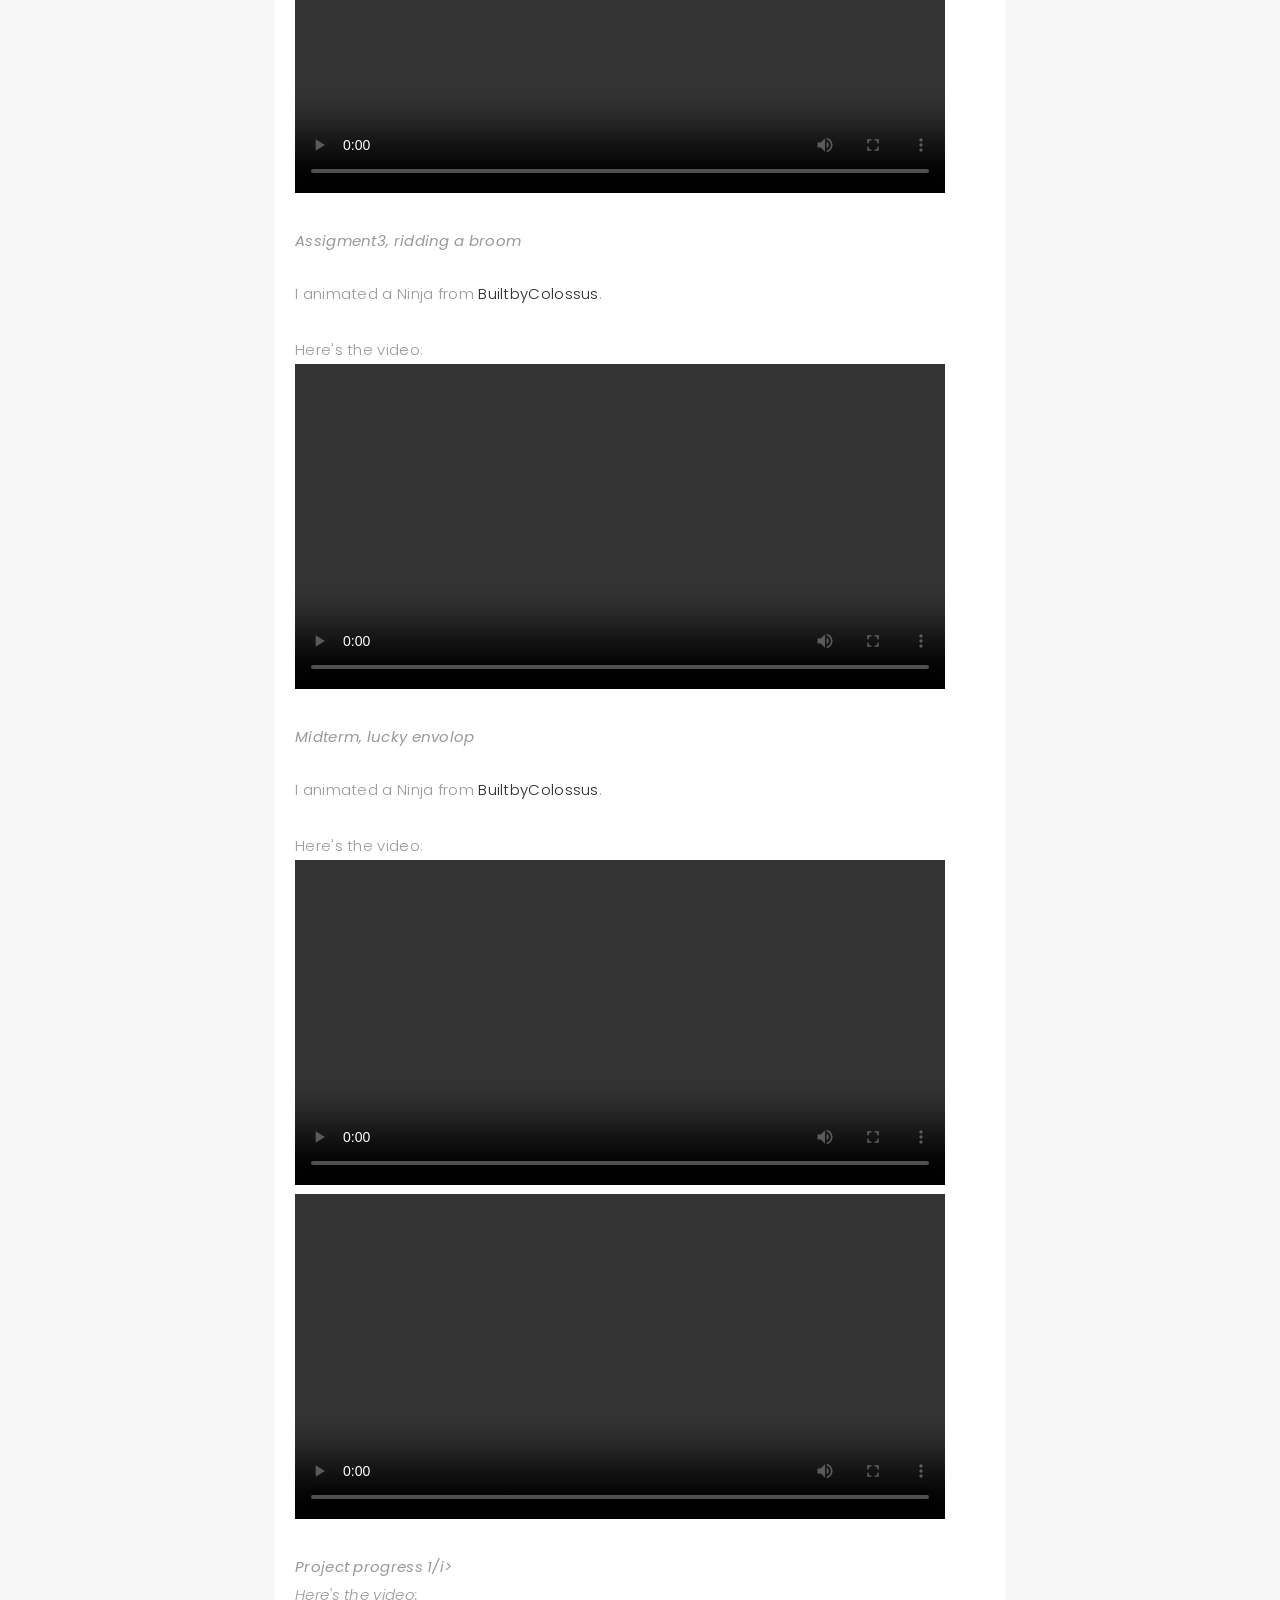
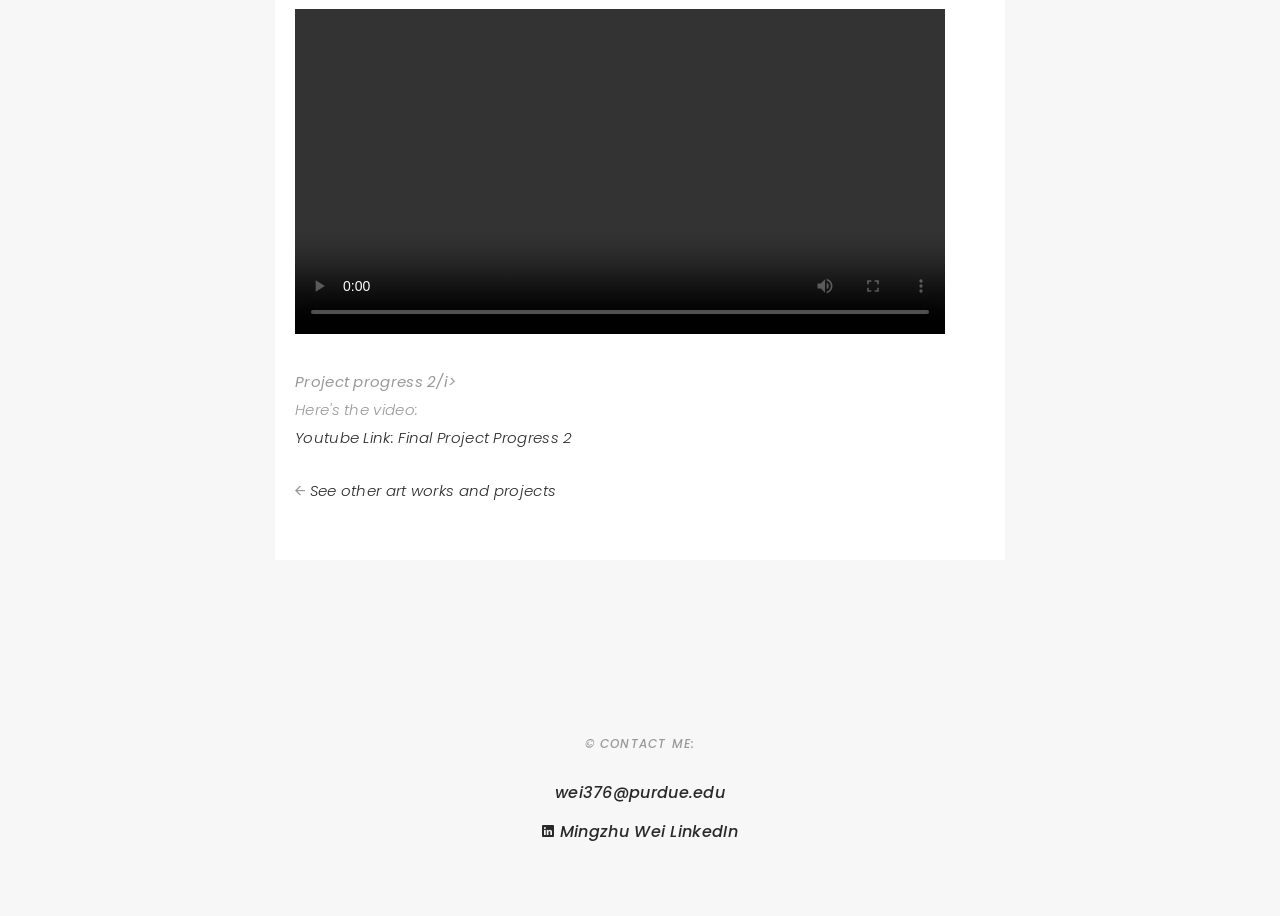
==== commit 33e1c2db: "progress2" ====
--- a/pages/myprj_cgt540_animation.html
+++ b/pages/myprj_cgt540_animation.html
@@ -149,7 +149,7 @@
                         </video>
                     </p>
 
-                    <p><strong><i>Project progress/i></strong>
+                    <p><strong><i>Project progress 1/i></strong>
 
                      
                         
@@ -163,7 +163,18 @@
                     </p>
 
 
-
+                    <p><strong><i>Project progress 2/i></strong>
+
+                     
+                        
+                  
+                      <br>
+                      Here's the video:<br>
+                      <a href="https://youtu.be/pCrj_WaChcM" class="smoothScroll">Youtube Link: Final Project Progress 2</a>
+
+                     
+
+                  </p>
 
 
 
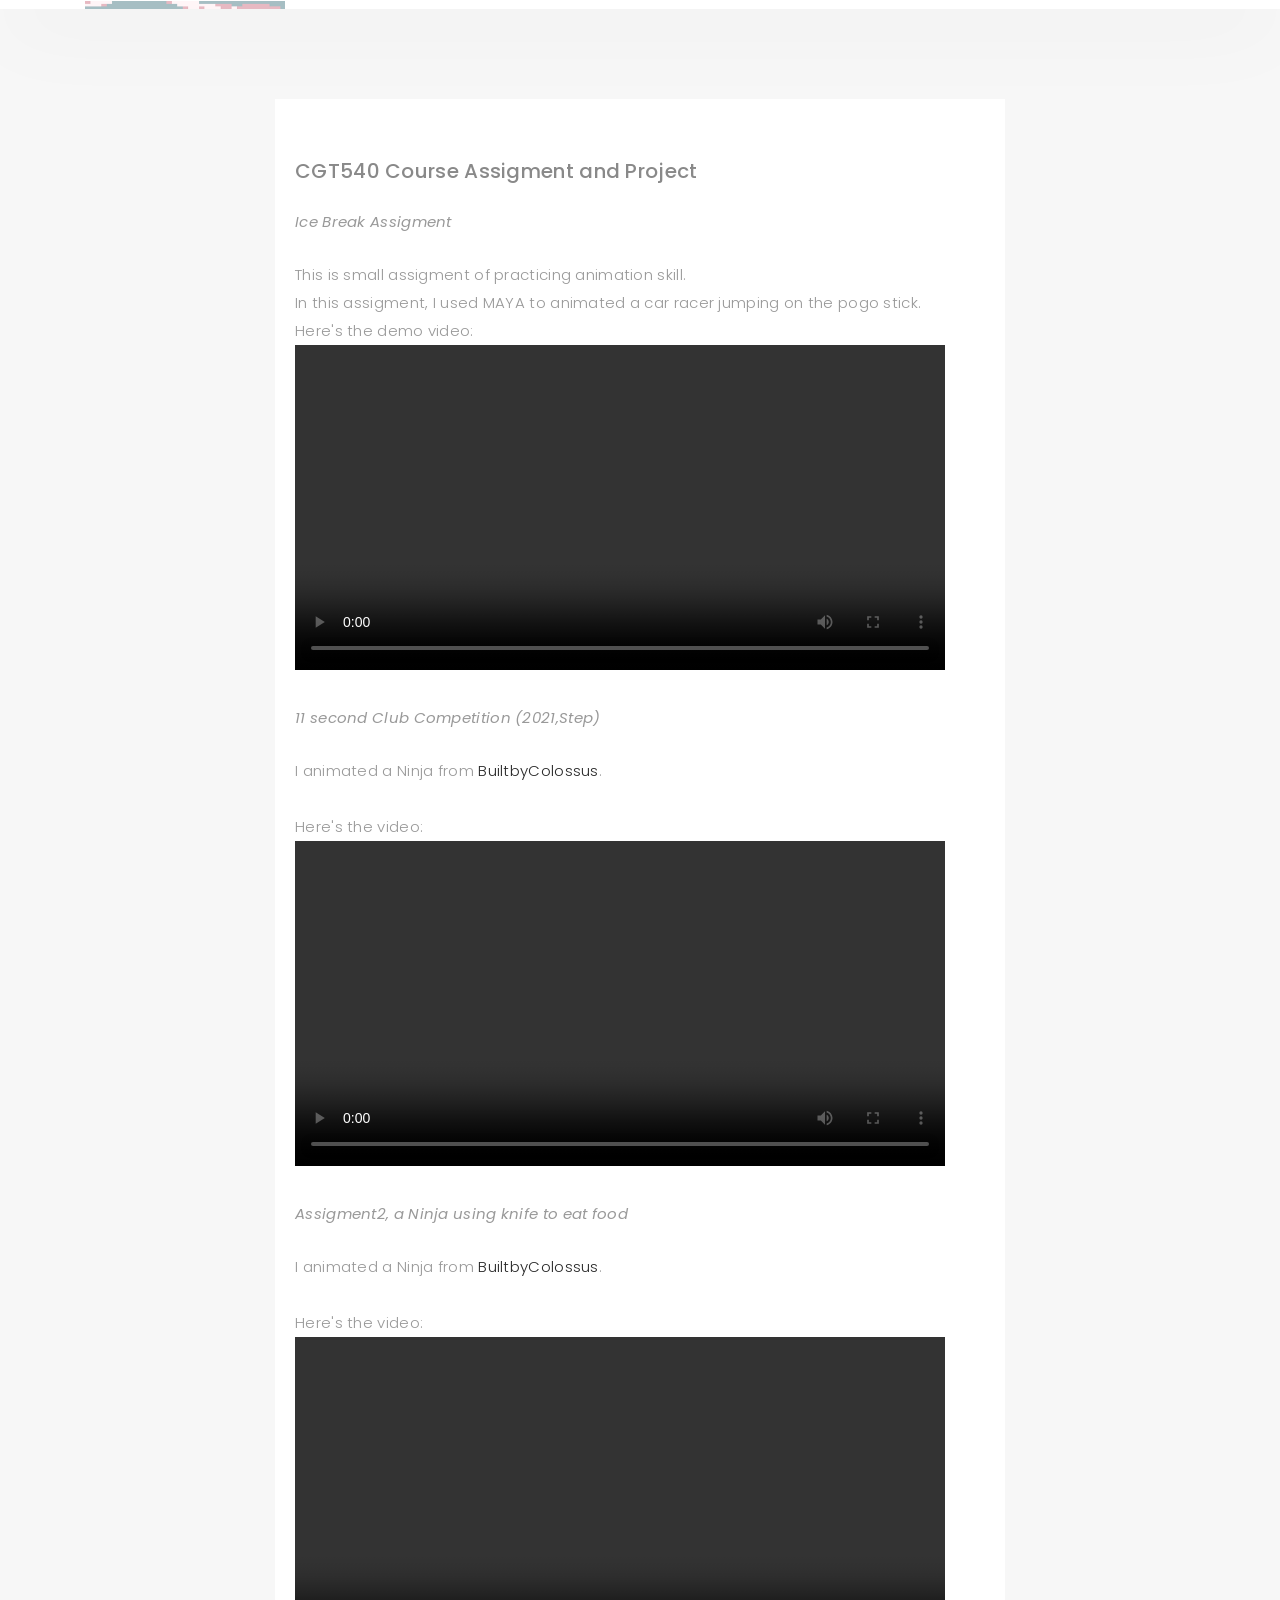
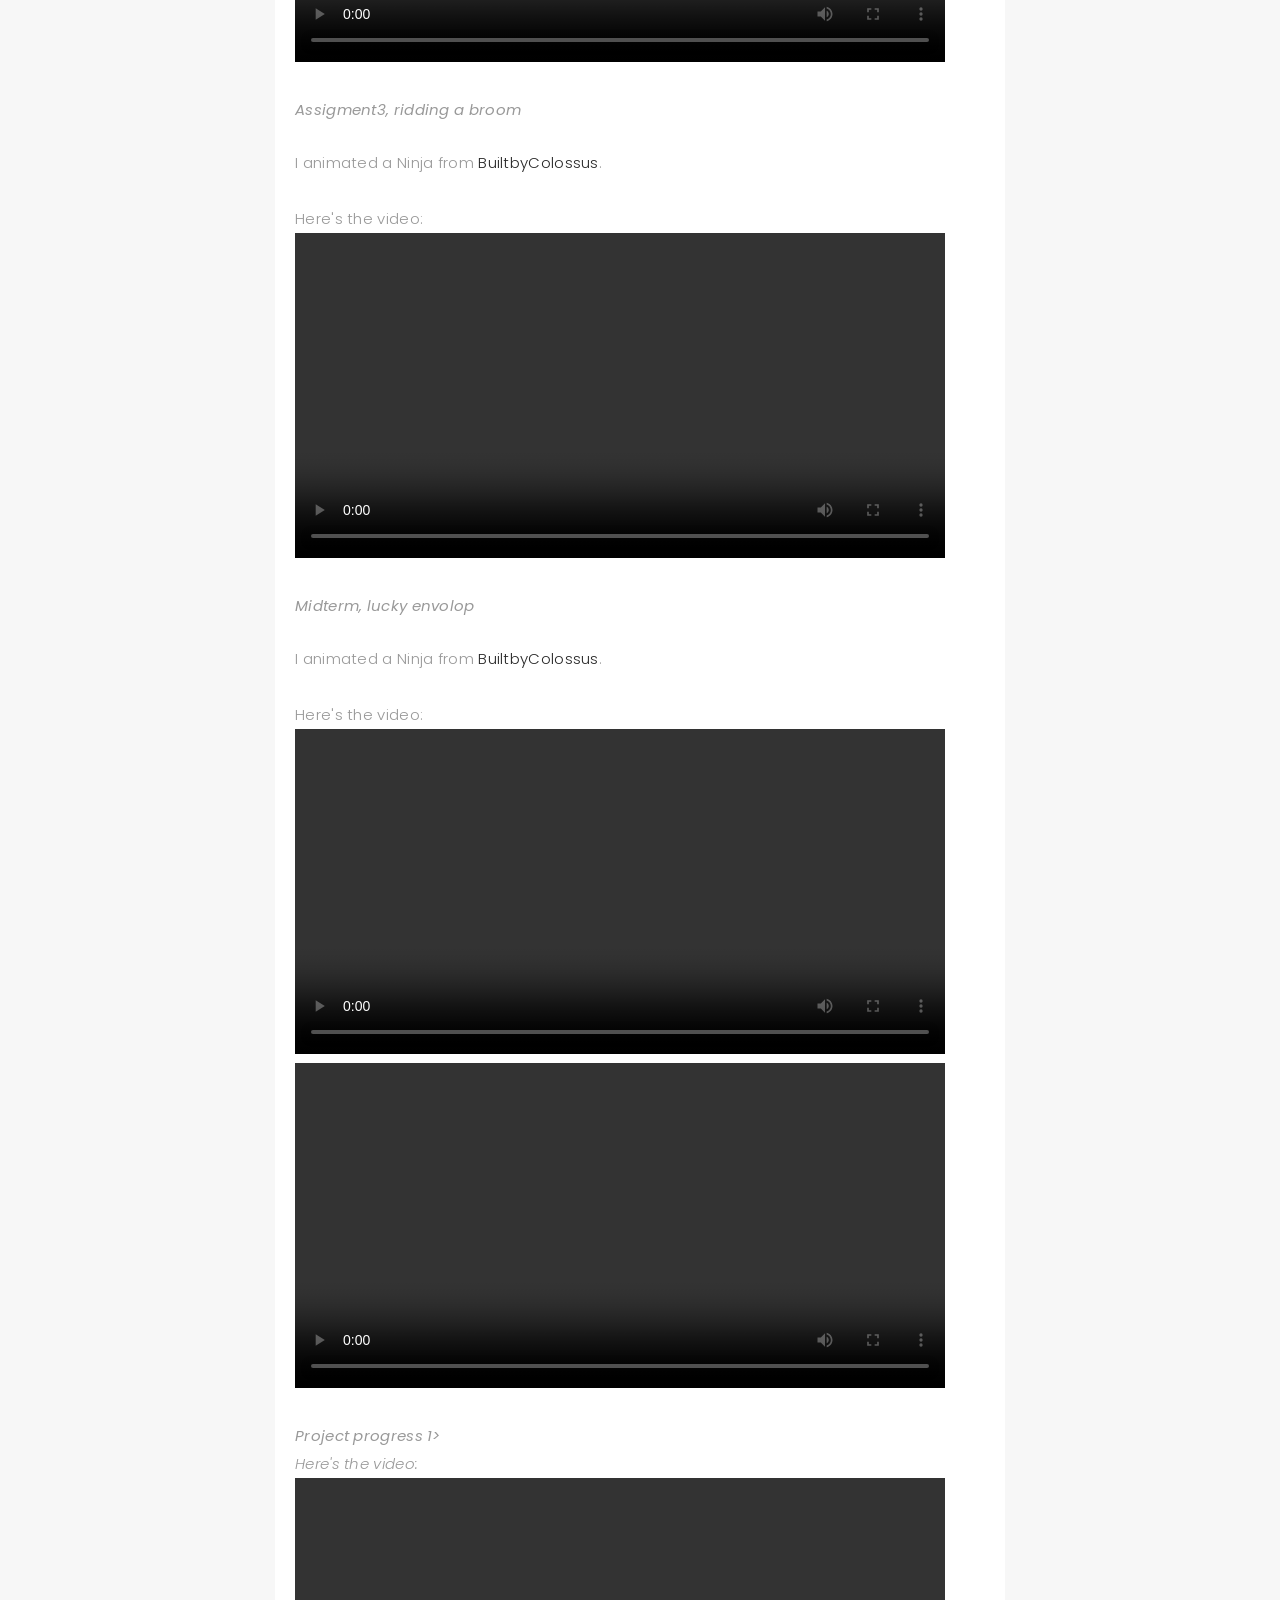
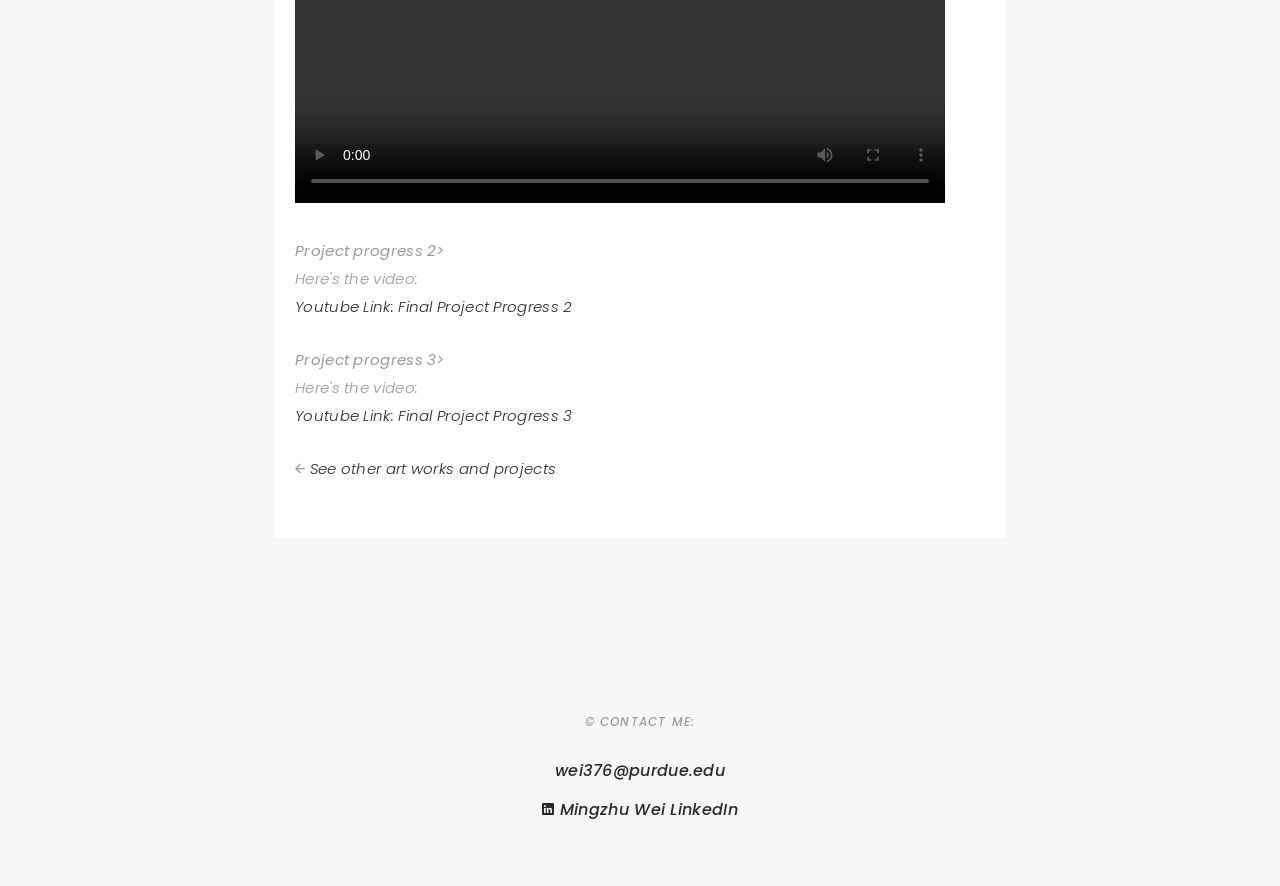
==== commit af895837: "progress3" ====
--- a/pages/myprj_cgt540_animation.html
+++ b/pages/myprj_cgt540_animation.html
@@ -149,7 +149,7 @@
                         </video>
                     </p>
 
-                    <p><strong><i>Project progress 1/i></strong>
+                    <p><strong><i>Project progress 1></strong>
 
                      
                         
@@ -163,7 +163,7 @@
                     </p>
 
 
-                    <p><strong><i>Project progress 2/i></strong>
+                    <p><strong><i>Project progress 2></strong>
 
                      
                         
@@ -176,6 +176,18 @@
 
                   </p>
 
+                  <p><strong><i>Project progress 3></strong>
+
+                     
+                        
+                  
+                    <br>
+                    Here's the video:<br>
+                    <a href="https://youtu.be/W6ze6Uth9yI" class="smoothScroll">Youtube Link: Final Project Progress 3</a>
+
+                   
+
+                </p>
 
 
                     <p class="align-content-center">
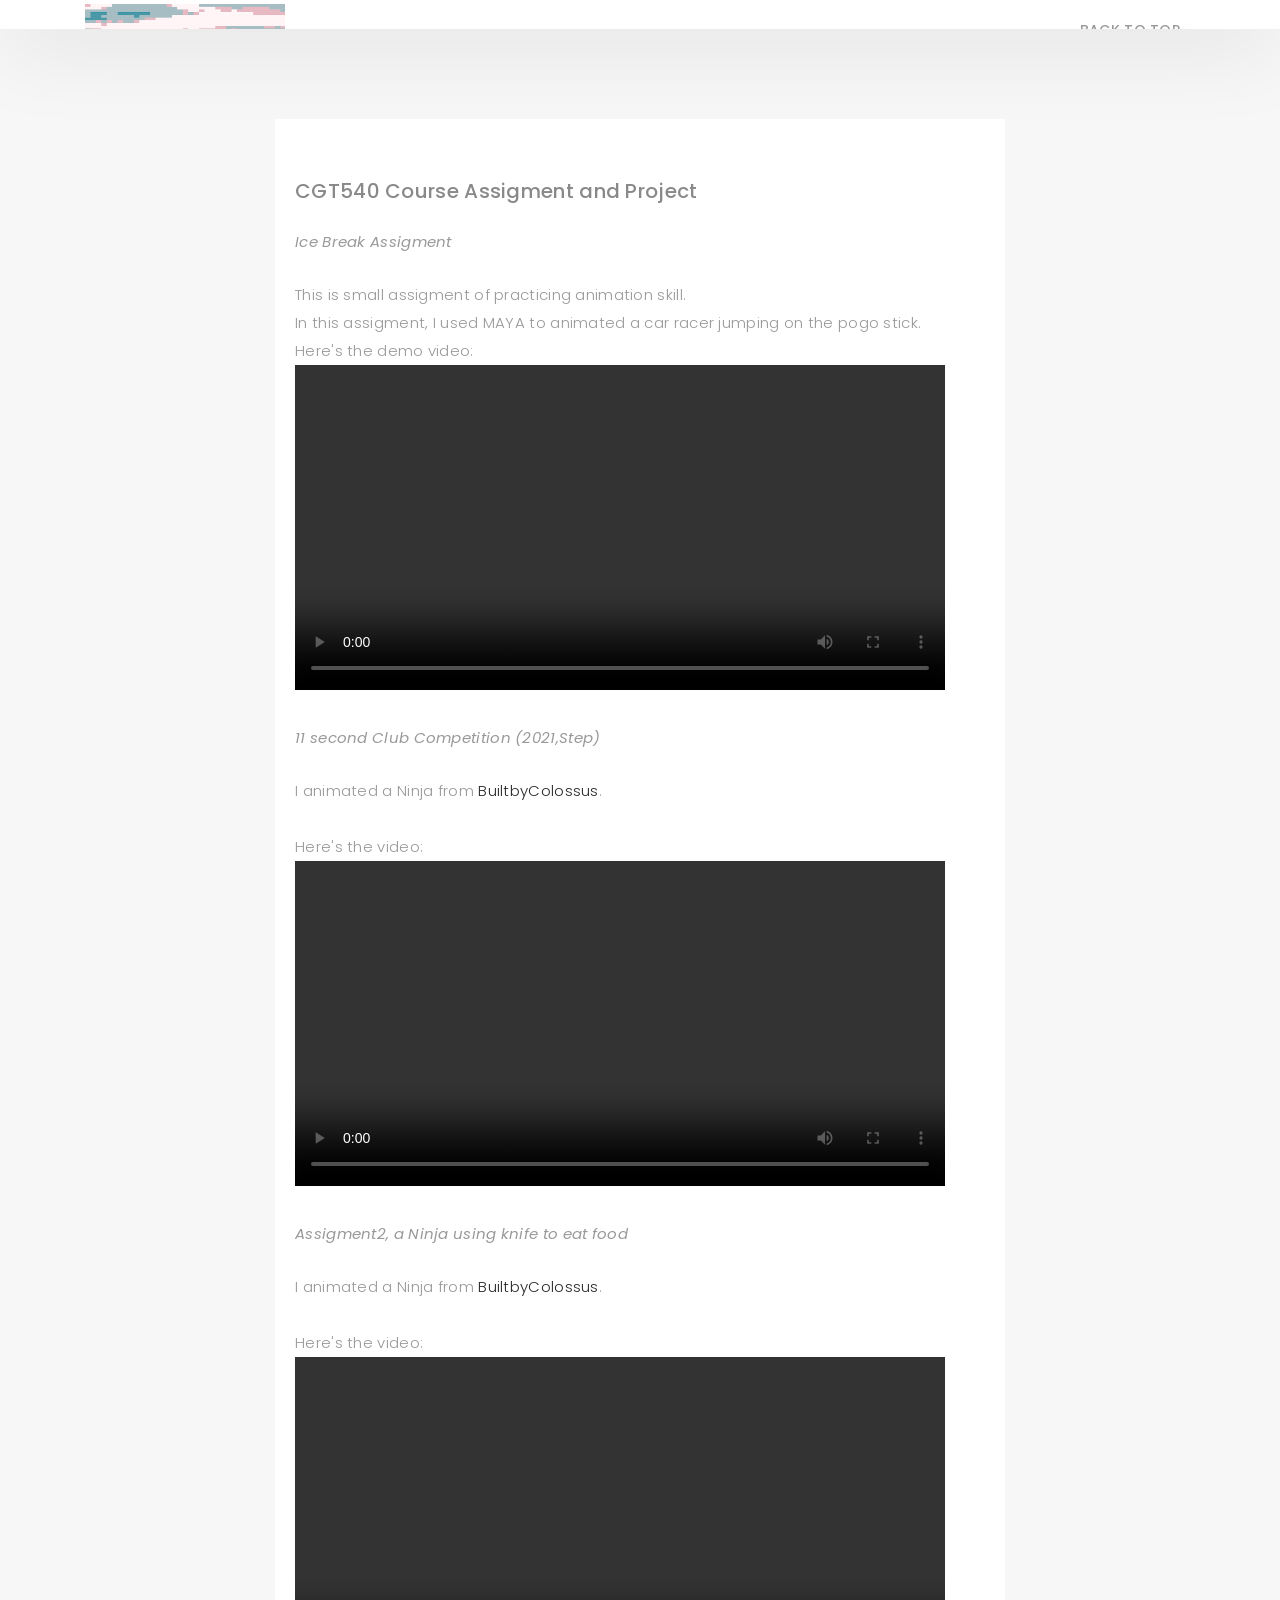
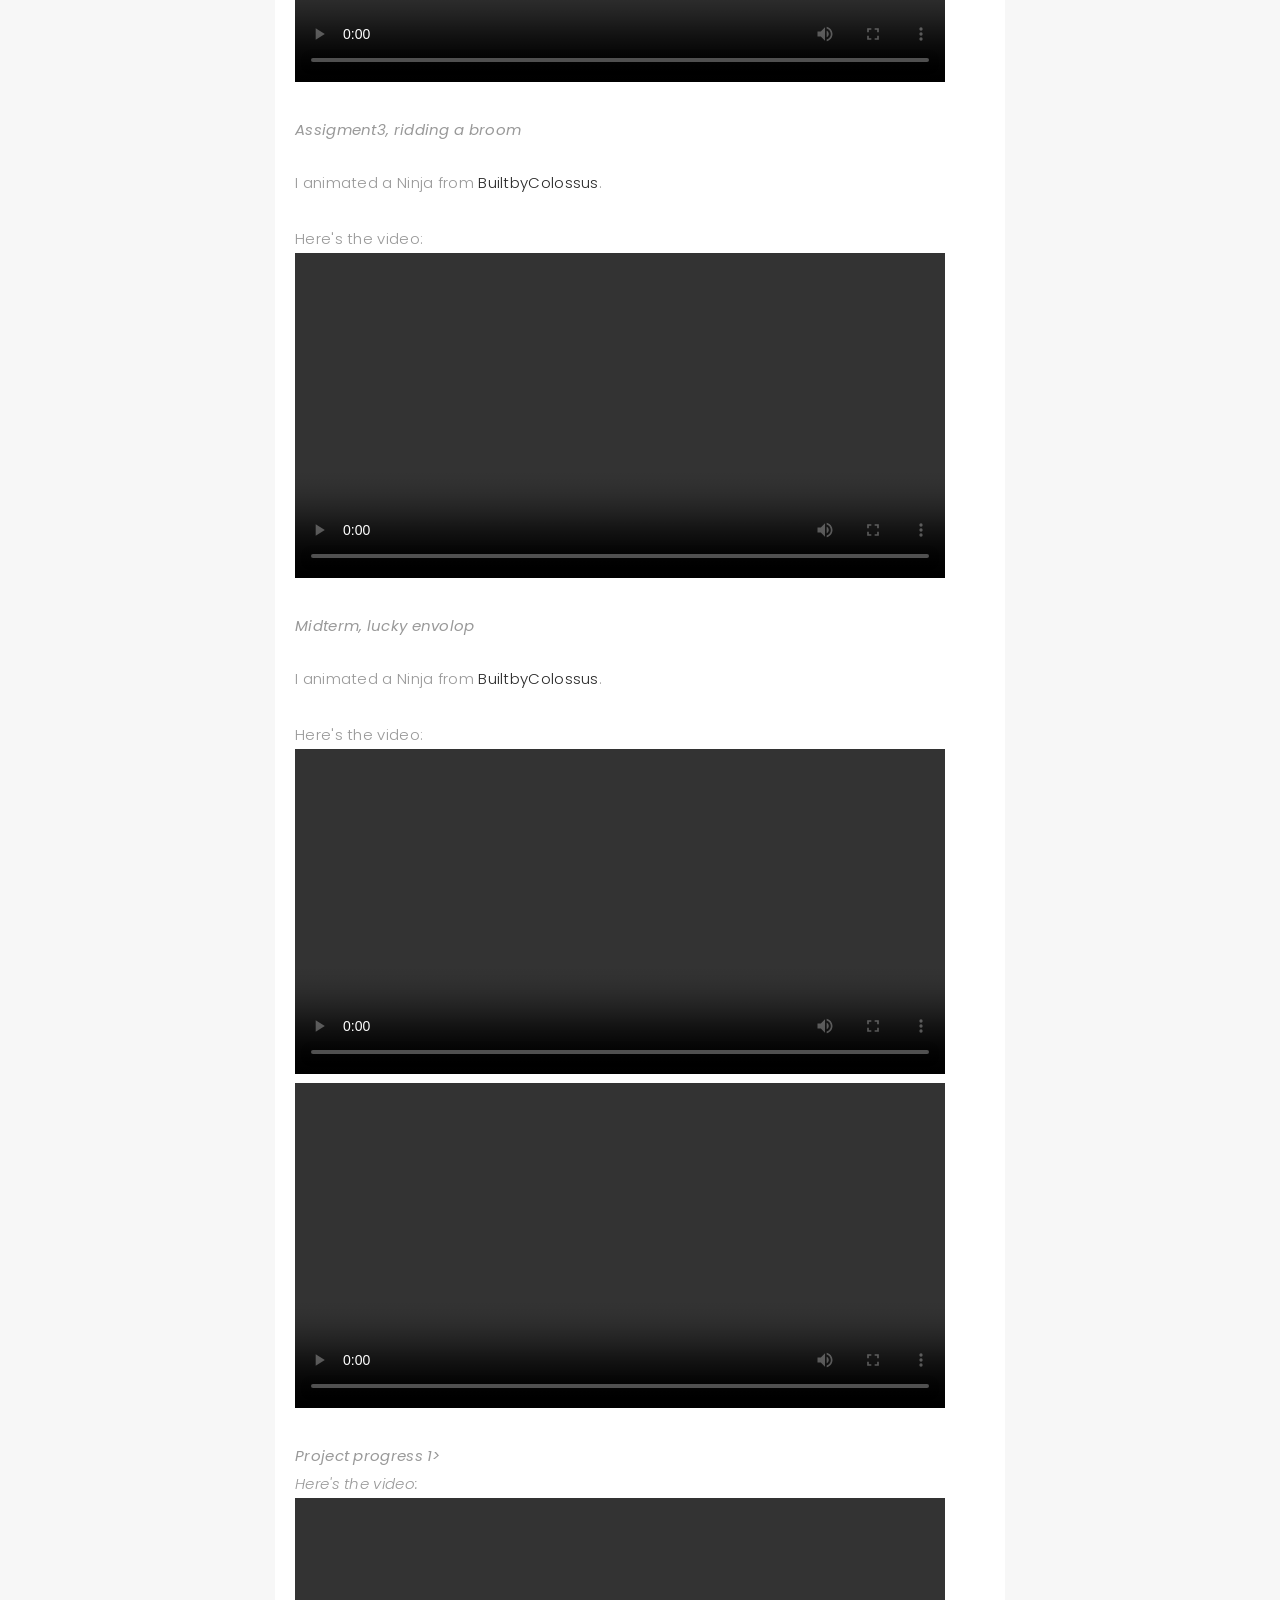
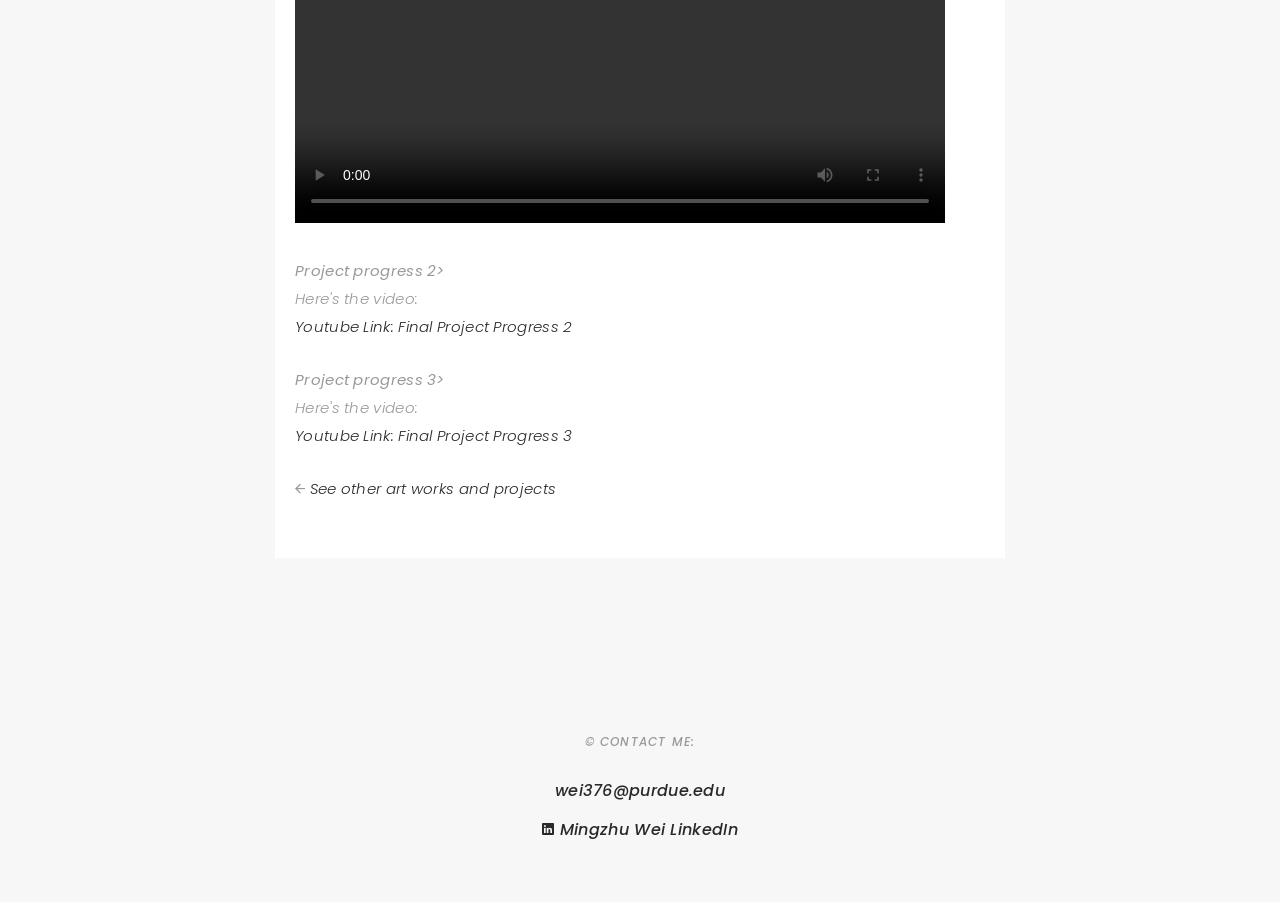
==== commit ade556d6: "progress3 revised" ====
--- a/pages/myprj_cgt540_animation.html
+++ b/pages/myprj_cgt540_animation.html
@@ -183,7 +183,7 @@
                   
                     <br>
                     Here's the video:<br>
-                    <a href="https://youtu.be/W6ze6Uth9yI" class="smoothScroll">Youtube Link: Final Project Progress 3</a>
+                    <a href="https://youtu.be/cj5Rkwz7z08" class="smoothScroll">Youtube Link: Final Project Progress 3</a>
 
                    
 
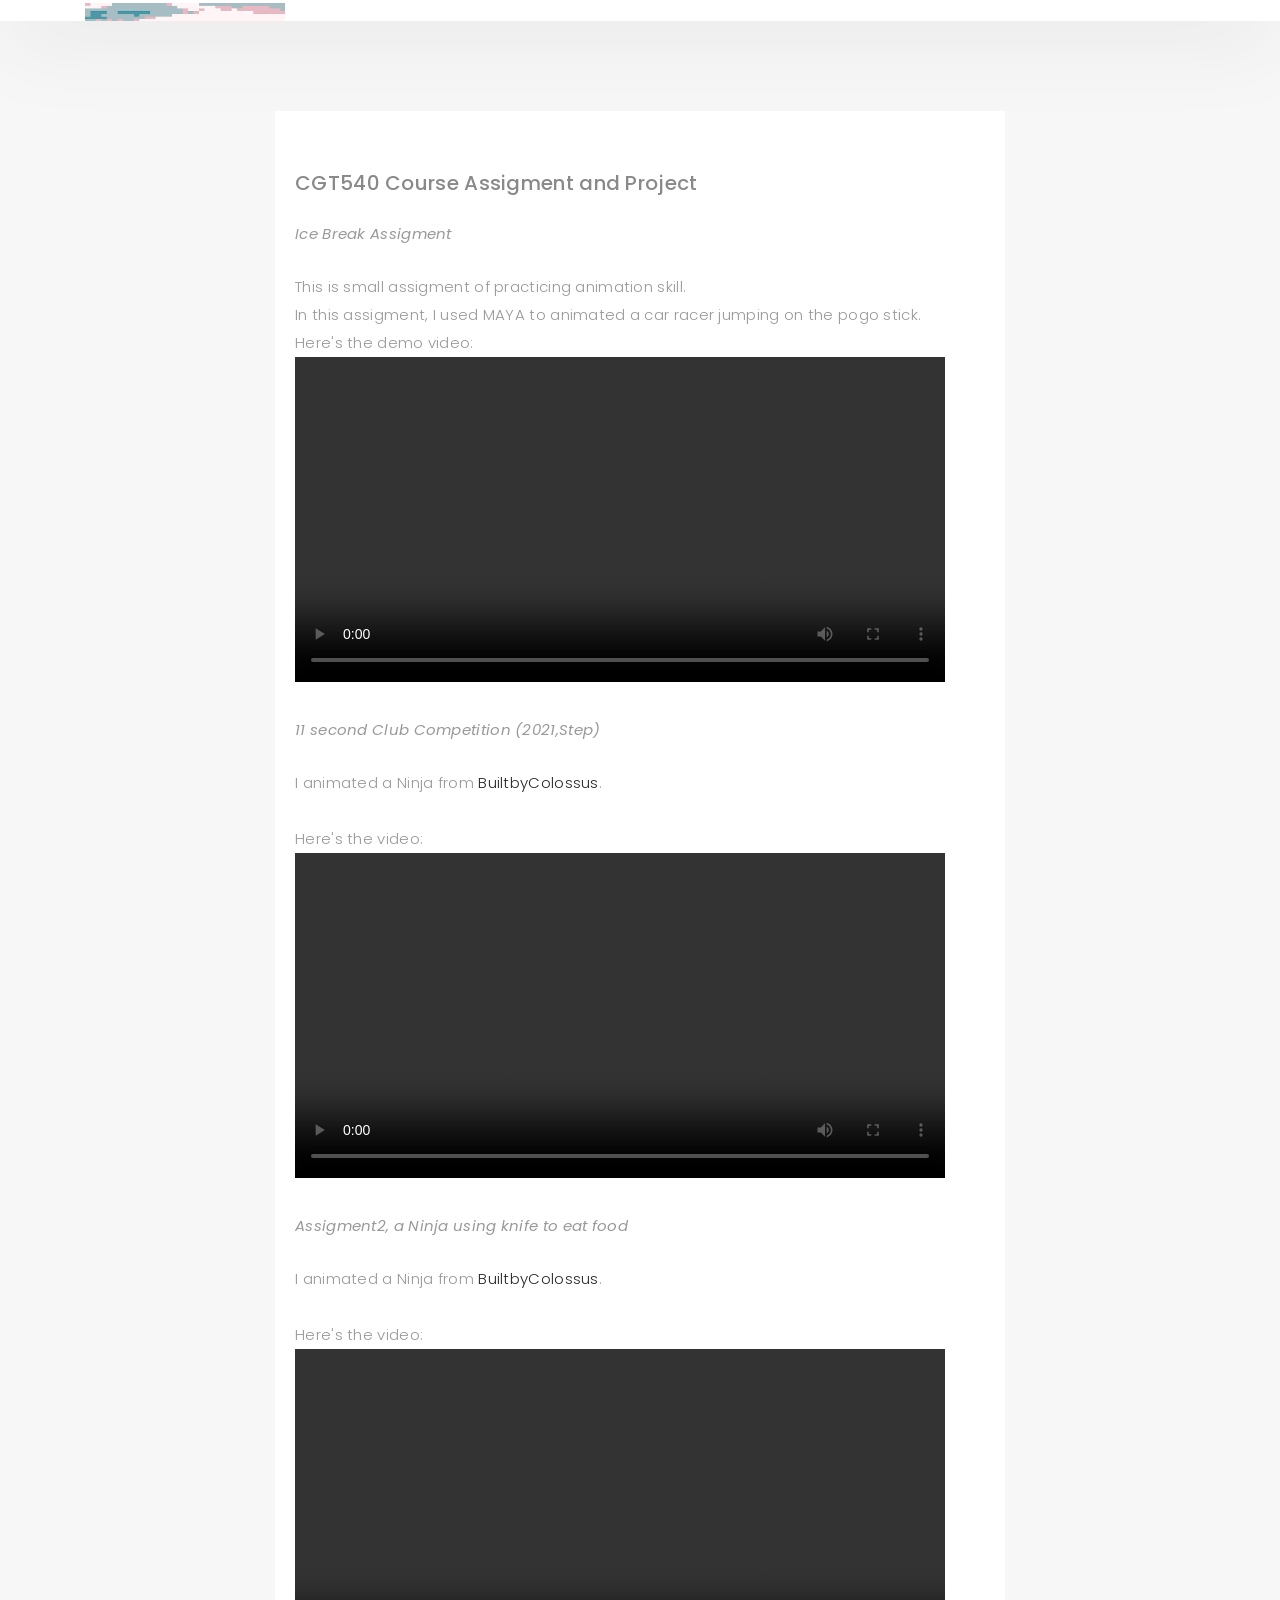
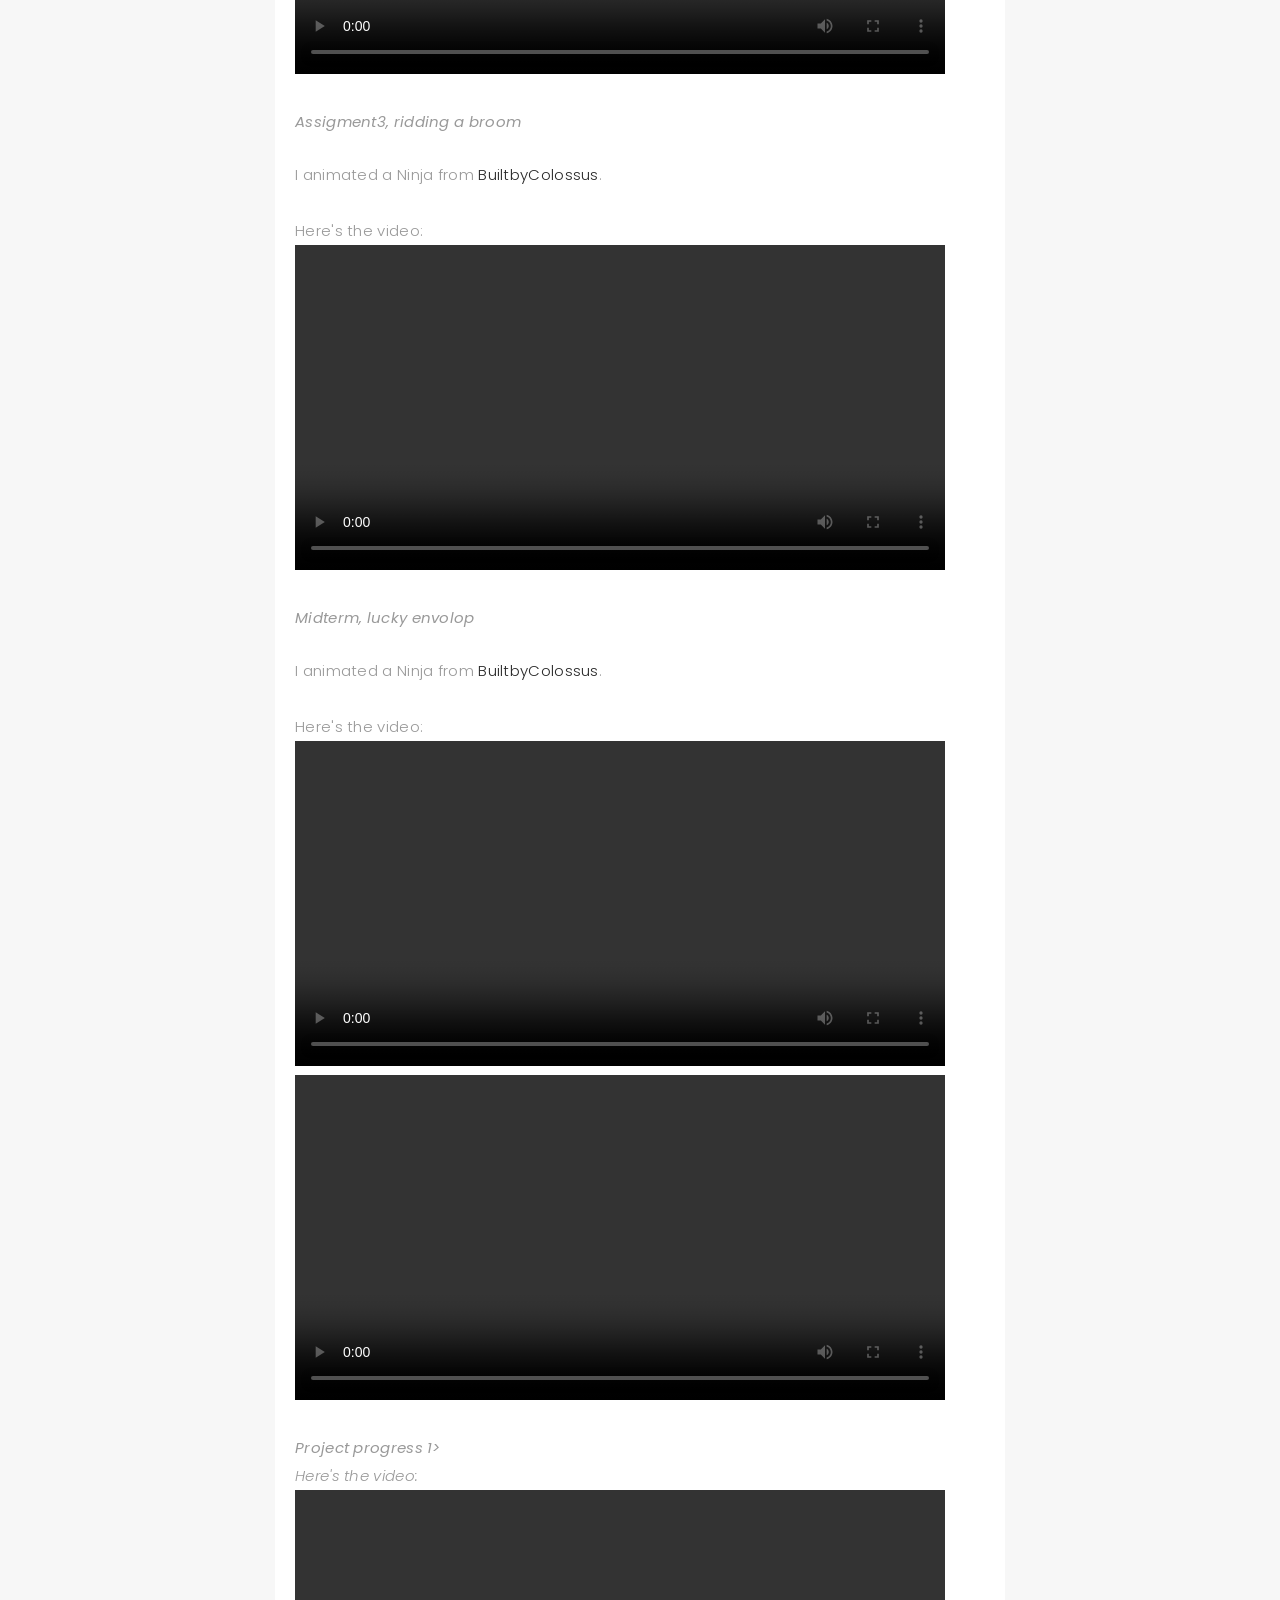
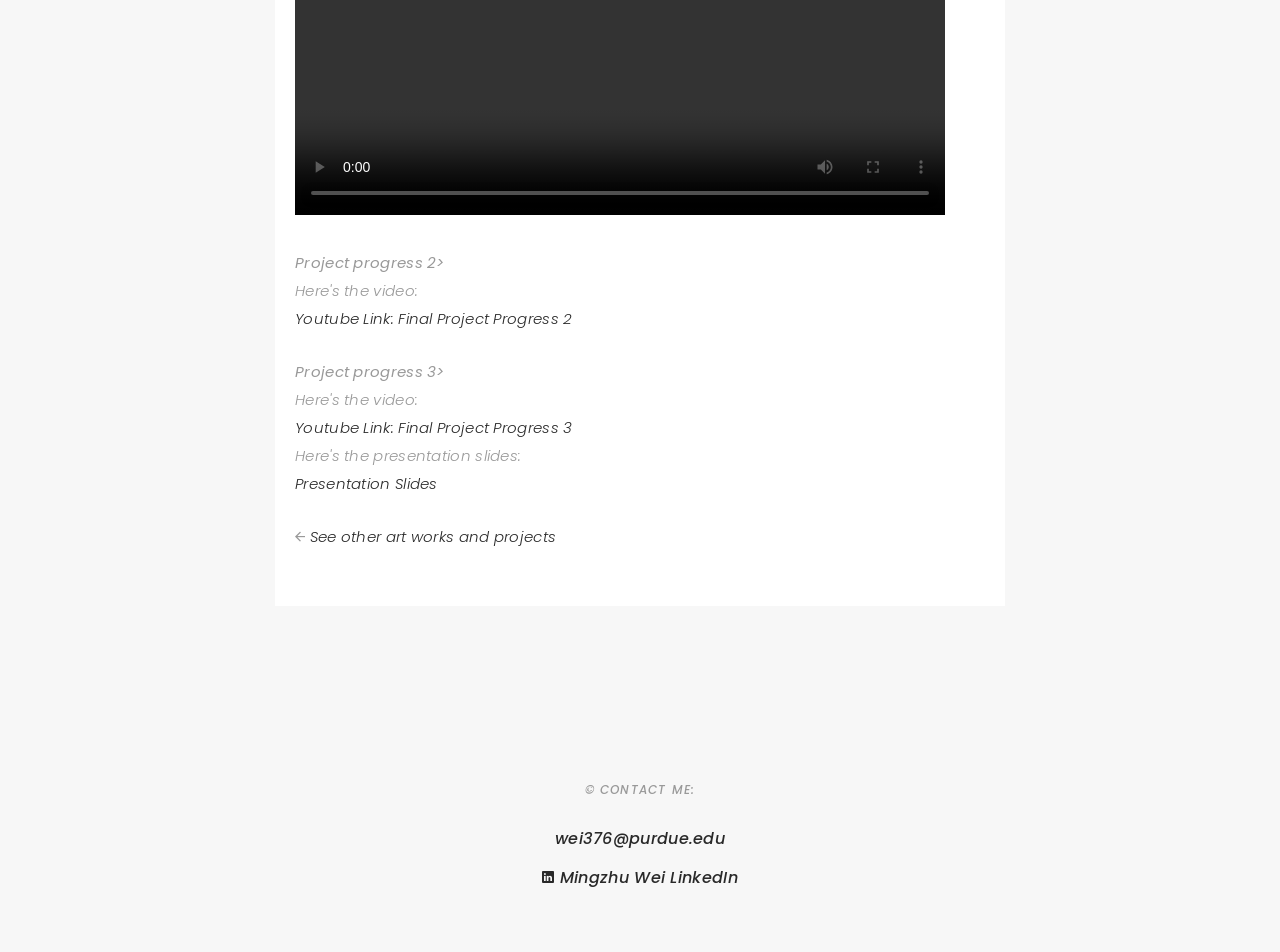
==== commit 49c7b869: "slides" ====
--- a/pages/myprj_cgt540_animation.html
+++ b/pages/myprj_cgt540_animation.html
@@ -185,7 +185,9 @@
                     Here's the video:<br>
                     <a href="https://youtu.be/cj5Rkwz7z08" class="smoothScroll">Youtube Link: Final Project Progress 3</a>
 
-                   
+                    <br>
+                    Here's the presentation slides:<br>
+                    <a href="https://docs.google.com/presentation/d/1N_gXj758xXnaMHWomhZqOglW47qUnLG75OBj5am08vk/edit?usp=sharing" class="smoothScroll">Presentation Slides</a>
 
                 </p>
 
